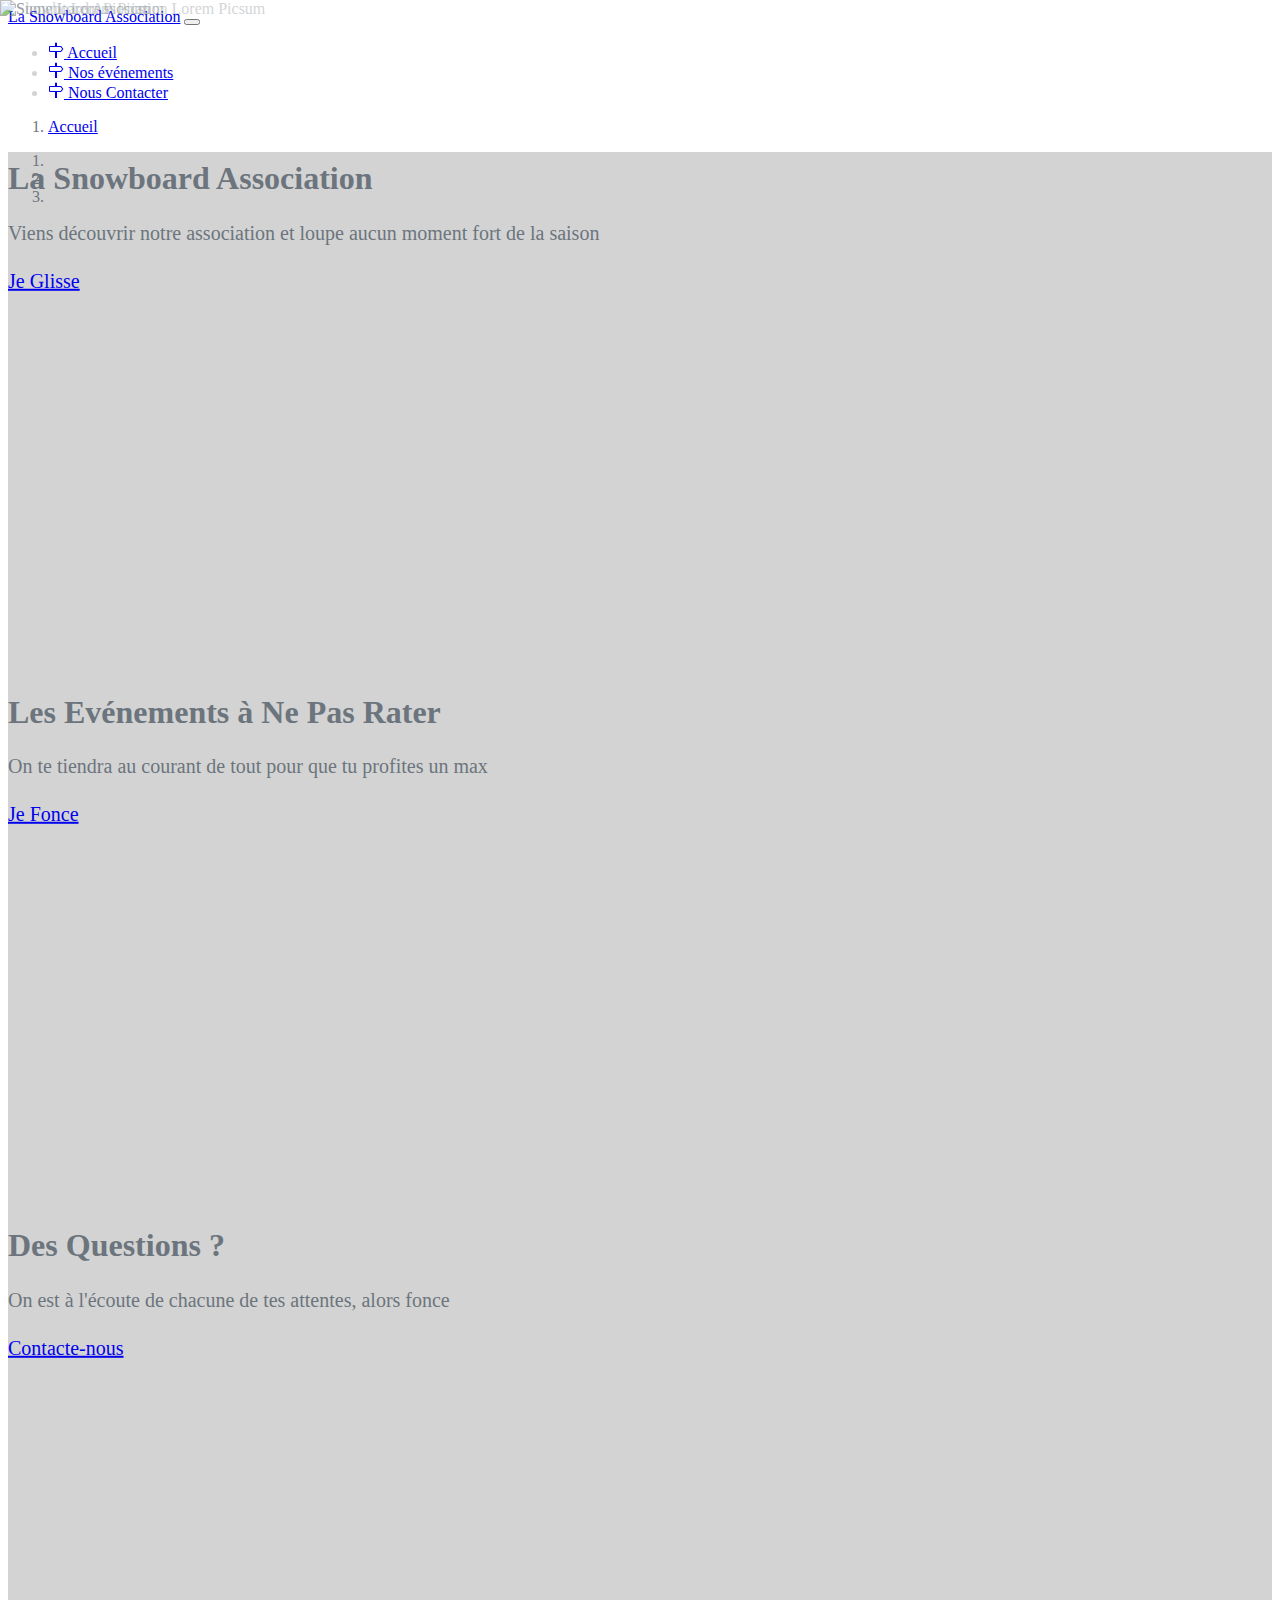
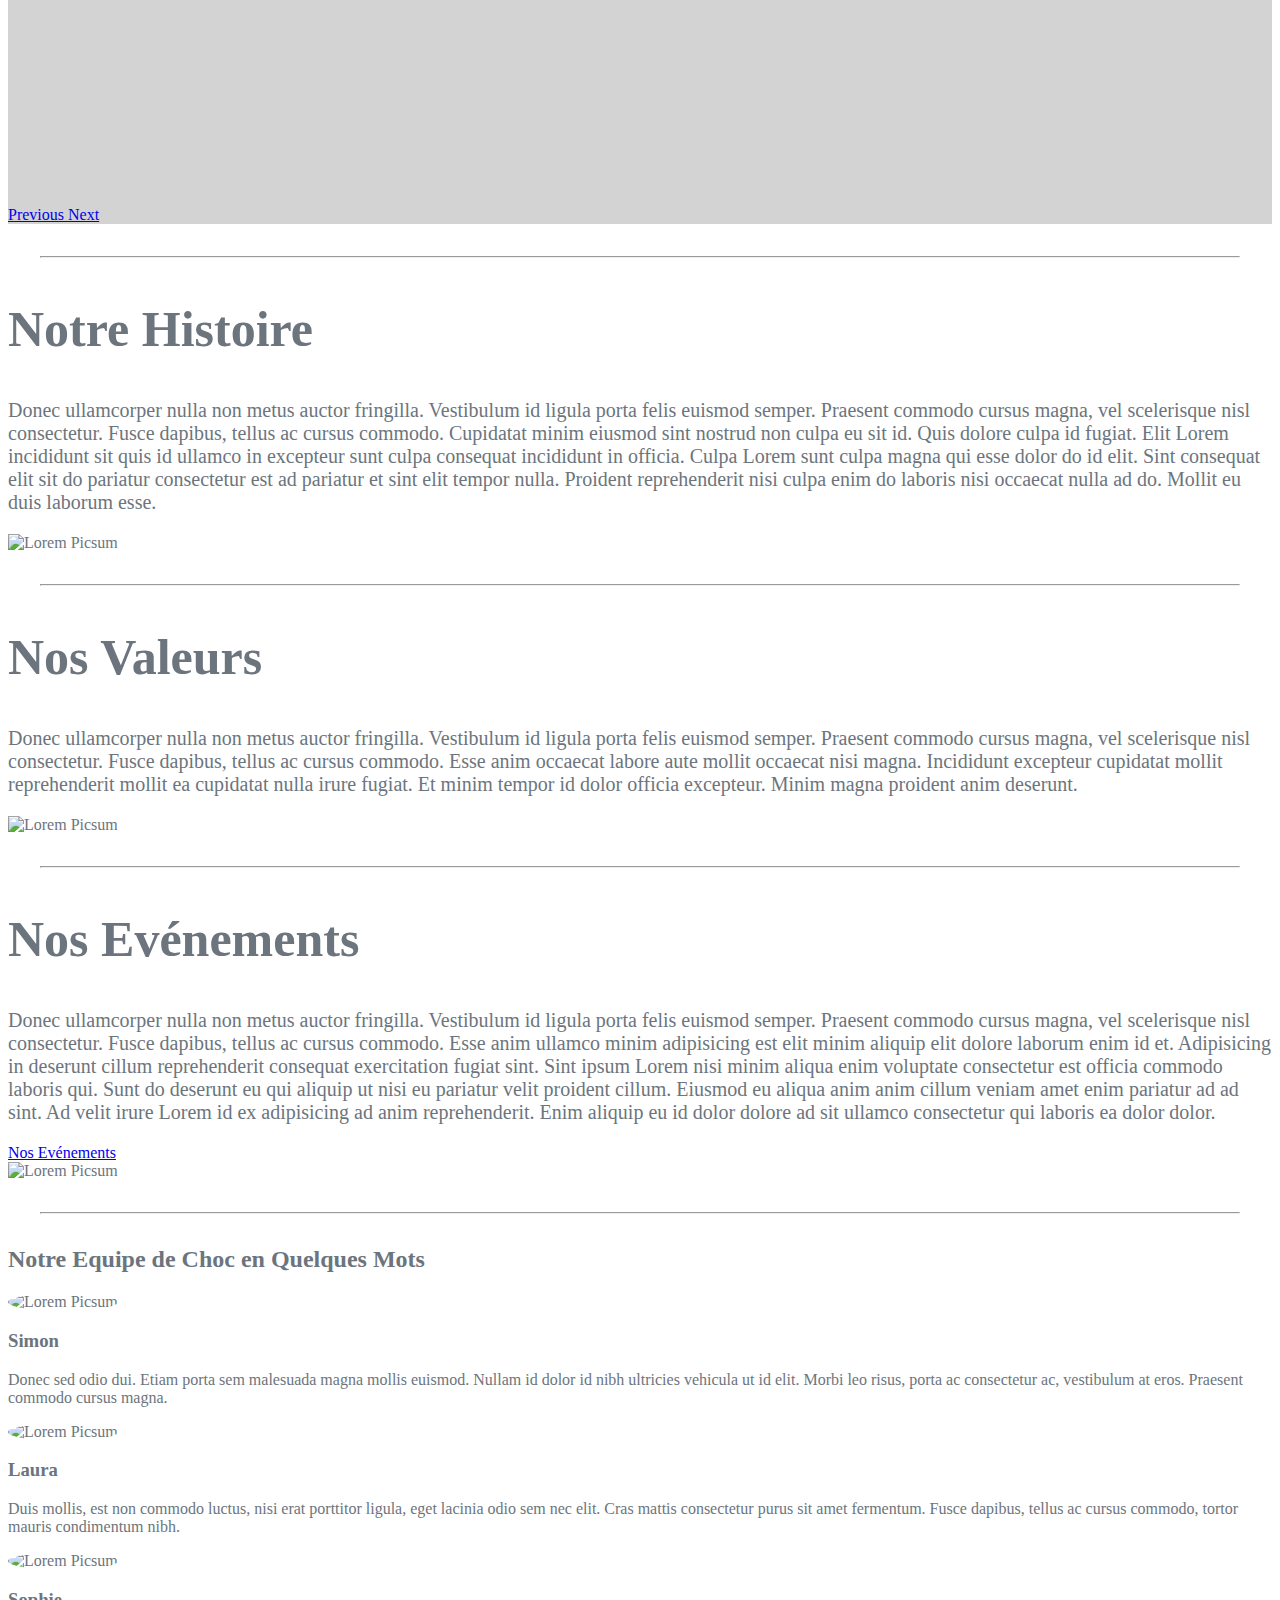
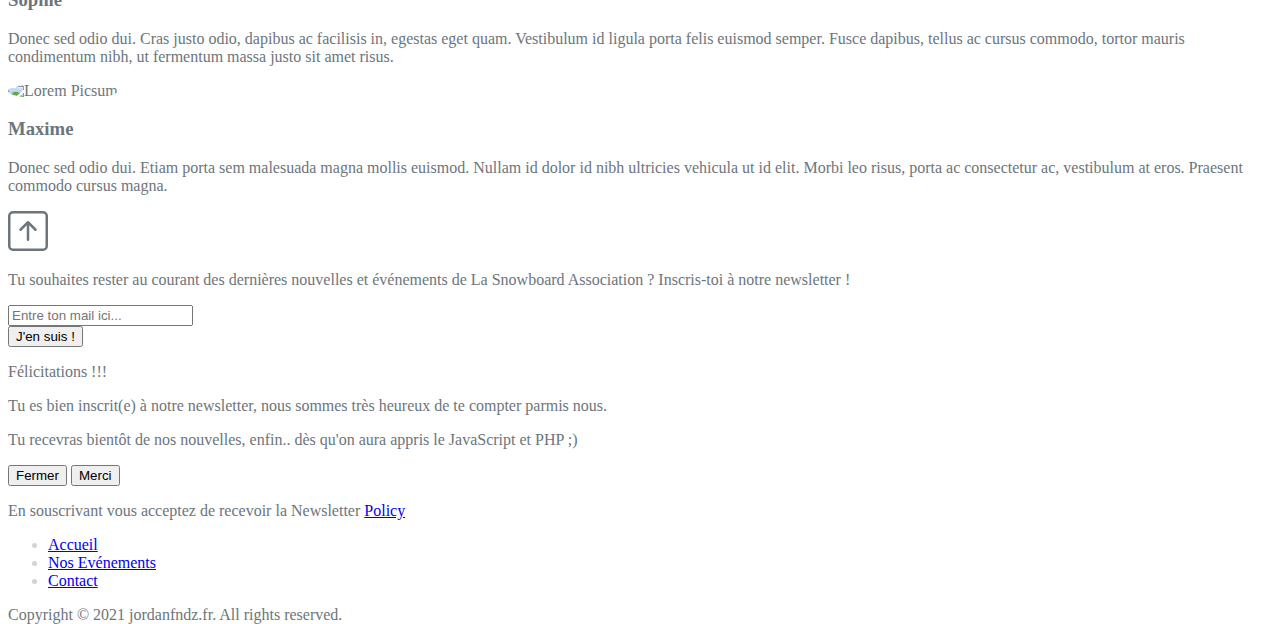
==== index.html @ 64bc8f0e "Added back to top to all html pages at the end of the <main> block" ====
<!DOCTYPE html>
<html lang="fr">

<head>
  <meta charset="utf-8">
  <meta name="viewport" content="width=device-width">
  <title>La Snowboard Association</title>
  <!--Bootstrap CSS in local-->
  <link href="bootstrap-5.0.0-beta1-dist\bootstrap-5.0.0-beta1-dist\css\bootstrap.min.css" rel="stylesheet">
  <!--My CSS Stylesheet-->
  <link href="style.css" rel="stylesheet" type="text/css" />
</head>

<body class="container-xxl">
  <header id="top">
    <!--Insertion in the header of the navbar-->
    <div class="row">
      <nav class="navbar navbar-expand-lg navbar-dark bg-secondary bg-gradient">
        <div class="container-fluid" id="navContainer">
          <!--Title of the page-->
          <a class="navbar-brand" href="index.html">La Snowboard Association</a>
          <!--Definition of the button for collapsed menu-->
          <button class="navbar-toggler" type="button" data-bs-toggle="collapse" data-bs-target="#navbarCollapse"
            aria-controls="navbarCollape" aria-expanded="false" aria-label="Toggle navigation">
            <span class="navbar-toggler-icon"></span>
          </button>
          <!--Menu elements-->
          <div class="collapse navbar-collapse" id="navbarCollapse">
            <ul class="navbar-nav">
              <li class="nav-item p-2">
                <a class="nav-link active" aria-current="page" href="index.html"><svg xmlns="http://www.w3.org/2000/svg"
                    width="16" height="16" fill="currentColor" class="bi bi-signpost" viewbox="0 0 16 16">
                    <path
                      d="M7 1.414V4H2a1 1 0 0 0-1 1v4a1 1 0 0 0 1 1h5v6h2v-6h3.532a1 1 0 0 0 .768-.36l1.933-2.32a.5.5 0 0 0 0-.64L13.3 4.36a1 1 0 0 0-.768-.36H9V1.414a1 1 0 0 0-2 0zM12.532 5l1.666 2-1.666 2H2V5h10.532z" />
                  </svg> Accueil</a>
              </li>
              <li class="nav-item p-2">
                <a class="nav-link" href="nos-evenements.html"><svg xmlns="http://www.w3.org/2000/svg" width="16"
                    height="16" fill="currentColor" class="bi bi-signpost" viewbox="0 0 16 16">
                    <path
                      d="M7 1.414V4H2a1 1 0 0 0-1 1v4a1 1 0 0 0 1 1h5v6h2v-6h3.532a1 1 0 0 0 .768-.36l1.933-2.32a.5.5 0 0 0 0-.64L13.3 4.36a1 1 0 0 0-.768-.36H9V1.414a1 1 0 0 0-2 0zM12.532 5l1.666 2-1.666 2H2V5h10.532z" />
                  </svg> Nos événements</a>
              </li>
              <li class="nav-item p-2">
                <a class="nav-link" href="nous-contacter.html"><svg xmlns="http://www.w3.org/2000/svg" width="16"
                    height="16" fill="currentColor" class="bi bi-signpost" viewbox="0 0 16 16">
                    <path
                      d="M7 1.414V4H2a1 1 0 0 0-1 1v4a1 1 0 0 0 1 1h5v6h2v-6h3.532a1 1 0 0 0 .768-.36l1.933-2.32a.5.5 0 0 0 0-.64L13.3 4.36a1 1 0 0 0-.768-.36H9V1.414a1 1 0 0 0-2 0zM12.532 5l1.666 2-1.666 2H2V5h10.532z" />
                  </svg> Nous Contacter</a>
              </li>
            </ul>
          </div>
        </div>
      </nav>
    </div>
    <!--Insertion in the header of the Breadcrummb-->
    <div class="row bg-light bg-gradient ">
      <nav
        style="--bs-breadcrumb-divider: url(&#34;data:image/svg+xml,%3Csvg xmlns='http://www.w3.org/2000/svg' width='8' height='8'%3E%3Cpath d='M2.5 0L1 1.5 3.5 4 1 6.5 2.5 8l4-4-4-4z' fill='currentColor'/%3E%3C/svg%3E&#34;);"
        aria-label="breadcrummb" class="mt-2">
        <ol class="breadcrumb">
          <li class="breadcrumb-item active" aria-current="page"><a href="index.html" class="text-dark">Accueil</a></li>
        </ol>
      </nav>
    </div>
  </header>

  <main class="row">
        <!--Insertion of the carousel-->
        <div id="myCarousel" class="carousel slide customBgColor" data-bs-ride="carousel">
          <ol class="carousel-indicators">
            <li data-bs-target="#myCarousel" data-bs-slide-to="0" class="active"></li>
            <li data-bs-target="#myCarousel" data-bs-slide-to="1"></li>
            <li data-bs-target="#myCarousel" data-bs-slide-to="2"></li>
          </ol>
          <!--Carousel Slides-->
          <div class="carousel-inner">
            <div class="carousel-item active">
              <img src="https://i.picsum.photos/id/866/4704/3136.jpg?hmac=I55vcxY9Vt3jgVTWqY8GjooRixzyYFPojxuMdtpIy9k"
                class="img-responsive" alt="Snowboard Association Lorem Picsum">
              <div class="container">
                <div class="carousel-caption">
                  <h1 class="fs-1">La Snowboard Association</h1>
                  <p class="fs-3">Viens découvrir notre association et loupe aucun moment fort de la saison</p>
                  <p><a class="btn btn-lg btn-outline-light mt-3" href="#featuretteBlock" role="button">Je Glisse</a></p>
                </div>
              </div>
            </div>
            <div class="carousel-item">
              <img src="https://i.picsum.photos/id/1000/5626/3635.jpg?hmac=qWh065Fr_M8Oa3sNsdDL8ngWXv2Jb-EE49ZIn6c0P-g"
                class="img-responsive" alt="Summit Lorem Picsum">
    
              <div class="container">
                <div class="carousel-caption">
                  <h1 class="fs-1">Les Evénements à Ne Pas Rater</h1>
                  <p class="fs-3">On te tiendra au courant de tout pour que tu profites un max</p>
                  <p><a class="btn btn-lg btn-outline-light mt-3" href="nos-evenements.html" role="button">Je Fonce</a></p>
                </div>
              </div>
            </div>
            <div class="carousel-item">
              <img src="https://i.picsum.photos/id/586/2508/1673.jpg?hmac=6OEcaXm2KhnvQ0GA4-xTvKoskgOcLcNEas8KcxzVCHI"
                class="img-responsive" alt="Slope Lorem Picsum">
    
              <div class="container">
                <div class="carousel-caption">
                  <h1 class="fs-1">Des Questions ?</h1>
                  <p class="fs-3">On est à l'écoute de chacune de tes attentes, alors fonce</p>
                  <p><a class="btn btn-lg btn-outline-light mt-3" href="nous-contacter.html" role="button">Contacte-nous</a></p>
                </div>
              </div>
            </div>
          </div>
          <!--Carousel Controls-->
          <a class="carousel-control-prev" href="#myCarousel" role="button" data-bs-slide="prev">
            <span class="carousel-control-prev-icon" aria-hidden="true"></span>
            <span class="visually-hidden">Previous</span>
          </a>
          <a class="carousel-control-next" href="#myCarousel" role="button" data-bs-slide="next">
            <span class="carousel-control-next-icon" aria-hidden="true"></span>
            <span class="visually-hidden">Next</span>
          </a>
        </div>
    
        <!--Insertion of featurettes-->
        <div class="container-fluid bg-light bg-gradient">
          <div class="text-center" id="featuretteBlock">
            <hr class="featurette-divider ">
  
            <div class="row featurette d-flex align-items-center">
              <div class="col-md-7">
                <h2 class="featurette-heading">Notre Histoire</h2>
                <p class="">Donec ullamcorper nulla non metus auctor fringilla. Vestibulum id ligula porta felis euismod semper. Praesent commodo cursus magna, vel scelerisque nisl consectetur. 
                  Fusce dapibus, tellus ac cursus commodo. Cupidatat minim eiusmod sint nostrud non culpa eu sit id. Quis dolore culpa id fugiat. Elit Lorem incididunt sit quis id ullamco in excepteur sunt culpa consequat incididunt in officia. Culpa Lorem sunt culpa magna qui esse dolor do id elit. Sint consequat elit sit do pariatur consectetur est ad pariatur et sint elit tempor nulla. Proident reprehenderit nisi culpa enim do laboris nisi occaecat nulla ad do. Mollit eu duis laborum esse.</p>
              </div>
              <div class="col-md-5">
                <img src="https://picsum.photos/id/559/500" class="featuretteImg rounded" alt="Lorem Picsum">
              </div>
            </div>
  
            <hr class="featurette-divider">
  
            <div class="row featurette d-flex align-items-center bg-white">
              <div class="col-md-7 order-md-2">
                <h2 class="featurette-heading">Nos Valeurs</h2>
                <p class="">Donec ullamcorper nulla non metus auctor fringilla. Vestibulum id ligula porta felis euismod semper. Praesent commodo cursus magna, vel scelerisque nisl consectetur. Fusce dapibus, tellus ac cursus commodo. 
                  Esse anim occaecat labore aute mollit occaecat nisi magna. Incididunt excepteur cupidatat mollit reprehenderit mollit ea cupidatat nulla irure fugiat. Et minim tempor id dolor officia excepteur. Minim magna proident anim deserunt. 
                  </p>
              </div>
              <div class="col-md-5 order-md-1">
                <img src="https://picsum.photos/id/1036/500" class="featuretteImg rounded" alt="Lorem Picsum">
              </div>
            </div>
  
            <hr class="featurette-divider">
  
            <div class="row featurette d-flex align-items-center">
              <div class="col-md-7">
                <h2 class="featurette-heading">Nos Evénements</h2>
                <p class="">Donec ullamcorper nulla non metus auctor fringilla. Vestibulum id ligula porta felis euismod semper. Praesent commodo cursus magna, vel scelerisque nisl consectetur. Fusce dapibus, tellus ac cursus commodo.
                  Esse anim ullamco minim adipisicing est elit minim aliquip elit dolore laborum enim id et. Adipisicing in deserunt cillum reprehenderit consequat exercitation fugiat sint. Sint ipsum Lorem nisi minim aliqua enim voluptate consectetur est officia commodo laboris qui. Sunt do deserunt eu qui aliquip ut nisi eu pariatur velit proident cillum. Eiusmod eu aliqua anim anim cillum veniam amet enim pariatur ad ad sint. Ad velit irure Lorem id ex adipisicing ad anim reprehenderit. Enim aliquip eu id dolor dolore ad sit ullamco consectetur qui laboris ea dolor dolor.
                </p>
                <a class="btn btn-lg btn-outline-secondary my-3" href="nos-evenements.html" role="button">Nos Evénements</a>
              </div>
              <div class="col-md-5">
                <img src="https://picsum.photos/id/684/500" class="featuretteImg rounded" alt="Lorem Picsum">
              </div>
            </div>
  
            <hr class="featurette-divider">
          </div> 
        </div>

        <div class="container-fluid marketing">

          <!-- Four columns of text below the featurettes--> 
          <div class="row teamStyleadd text-center my-3">
            <h2 class="mb-3">Notre Equipe de Choc en Quelques Mots </h2>
            <div class="col-md-3 my-3">
              <img src="https://cdn.pixabay.com/photo/2017/04/01/21/06/portrait-2194457_1280.jpg" class="teamImg img-responsive" alt="Lorem Picsum">
      
              <h3>Simon</h3>
              <p>Donec sed odio dui. Etiam porta sem malesuada magna mollis euismod. Nullam id dolor id nibh ultricies vehicula ut id elit. Morbi leo risus, porta ac consectetur ac, vestibulum at eros. Praesent commodo cursus magna.</p>
            </div>
            <div class="col-md-3 my-3">
              <img src="https://cdn.pixabay.com/photo/2016/11/29/03/35/beautiful-1867092_1280.jpg" class="teamImg img-responsive" alt="Lorem Picsum">
      
              <h3>Laura</h3>
              <p>Duis mollis, est non commodo luctus, nisi erat porttitor ligula, eget lacinia odio sem nec elit. Cras mattis consectetur purus sit amet fermentum. Fusce dapibus, tellus ac cursus commodo, tortor mauris condimentum nibh.</p>
            </div>
            <div class="col-md-3 my-3">
              <img src="https://cdn.pixabay.com/photo/2015/09/02/13/24/girl-919048_1280.jpg" class="teamImg img-responsive" alt="Lorem Picsum">
      
              <h3>Sophie</h3>
              <p>Donec sed odio dui. Cras justo odio, dapibus ac facilisis in, egestas eget quam. Vestibulum id ligula porta felis euismod semper. Fusce dapibus, tellus ac cursus commodo, tortor mauris condimentum nibh, ut fermentum massa justo sit amet risus.</p>
            </div>
            <div class="col-md-3 my-3">
              <img src="https://cdn.pixabay.com/photo/2016/11/29/05/11/adult-1867471_1280.jpg" class="teamImg img-responsive" alt="Lorem Picsum">
      
              <h3>Maxime</h3>      
                <p>Donec sed odio dui. Etiam porta sem malesuada magna mollis euismod. Nullam id dolor id nibh ultricies vehicula ut id elit. Morbi leo risus, porta ac consectetur ac, vestibulum at eros. Praesent commodo cursus magna.</p>
            </div>
          </div>
        </div>
        
        <!--Back to Top-->
        <div class="d-flex justify-content-center mb-5">
          <a href="#top" style="text-decoration: normal; color: rgb(108,117,125);">
            <svg xmlns="http://www.w3.org/2000/svg" width="40" height="40" fill="currentColor" class="bi bi-arrow-up-square" viewbox="0 0 16 16">
              <path fill-rule="evenodd" d="M15 2a1 1 0 0 0-1-1H2a1 1 0 0 0-1 1v12a1 1 0 0 0 1 1h12a1 1 0 0 0 1-1V2zM0 2a2 2 0 0 1 2-2h12a2 2 0 0 1 2 2v12a2 2 0 0 1-2 2H2a2 2 0 0 1-2-2V2zm8.5 9.5a.5.5 0 0 1-1 0V5.707L5.354 7.854a.5.5 0 1 1-.708-.708l3-3a.5.5 0 0 1 .708 0l3 3a.5.5 0 0 1-.708.708L8.5 5.707V11.5z"/>
            </svg>
          </a>
        </div>
  </main>

  <footer class="row">
    <!--First footer with Newsletter and links-->
    <div class="container-fluid bg-light bg-gradient">
      <div class="row">
        <div class="col text-center">
          <p class="pt-2">Tu souhaites rester au courant des dernières nouvelles et événements de La Snowboard
            Association ? <span class="fw-bold"> Inscris-toi à notre newsletter !</span></p>
        </div>
      </div>  
      <div class="row mb-3">
        <div class="col d-flex justify-content-center align-items-center">
          <div class="col-6 col-lg-4 d-flex justify-content-center align-items-center mx-2">
            <input type="email" class="form-control" id="exampleFormControlInput1" placeholder="Entre ton mail ici...">
          </div>
          <div class="col-auto">
            <!-- Button -->
            <button type="button" class="btn btn-outline-secondary" data-toggle="modal" data-target="#popup">J'en suis !</button>
          </div>
          <!-- Pop-up-->
          <div id="popup" class="modal">
          <div class="modal-dialog modal-dialog-centered">
            <div class="modal-content">
              <div class="modal-header bg-secondary bg-gradient d-flex justify-content-center">
                <p class="text-light fs-1 m-auto">Félicitations !!!</p>
              </div>
              <div class="modal-body bg-light">
                <p>Tu es bien inscrit(e) à notre newsletter, nous sommes très heureux de te compter parmis nous.</p>
                <p>Tu recevras bientôt de nos nouvelles, enfin.. dès qu'on aura appris le JavaScript et PHP ;)</p>
              </div>
              <div class="modal-footer bg-light">
                <button type="button" class="btn btn-secondary" data-dismiss="modal">Fermer</button>
                <button type="button" class="btn btn-outline-secondary" data-dismiss="modal">Merci</button>
              </div>
            </div>
          </div>
          </div>
        </div>
      </div>
      <p class="small text-black-50 text-center">En souscrivant vous acceptez de recevoir la Newsletter <a class="text-info ms-1" href="https://google.fr/" target="_blank">Policy</a></p>
    </div>

    <!--Second footer for copyright-->
    <div class="container-fluid bg-secondary bg-gradient">
      <div class="row align-items-center pt-2">
        <ul class="d-flex list-inline justify-content-around list-unstyled">
          <li><a href="index.html" class="text-white">Accueil</a></li>
          <li><a href="nos-evenements.html" class="text-white">Nos Evénements</a></li>
          <li><a href="nous-contacter.html" class="text-white">Contact</a></li>
        </ul>
      </div>
      <div class="row align-items-center pb-2">
        <span class="text-light text-center">Copyright © 2021 jordanfndz.fr. All rights reserved.</span>
      </div>
    </div>
  </footer>
  <!-- jQuery first, then Popper.js, then Bootstrap JS (CDN used because V5beta did not worked with Popper...)-->
  <script src="https://code.jquery.com/jquery-3.5.1.slim.min.js"
    integrity="sha384-DfXdz2htPH0lsSSs5nCTpuj/zy4C+OGpamoFVy38MVBnE+IbbVYUew+OrCXaRkfj" crossorigin="anonymous">
  </script>
  <script src="https://cdn.jsdelivr.net/npm/popper.js@1.16.1/dist/umd/popper.min.js"
    integrity="sha384-9/reFTGAW83EW2RDu2S0VKaIzap3H66lZH81PoYlFhbGU+6BZp6G7niu735Sk7lN" crossorigin="anonymous">
  </script>
  <script src="https://cdn.jsdelivr.net/npm/bootstrap@4.6.0/dist/js/bootstrap.min.js"
    integrity="sha384-+YQ4JLhjyBLPDQt//I+STsc9iw4uQqACwlvpslubQzn4u2UU2UFM80nGisd026JF" crossorigin="anonymous">
  </script>

  <!--Js Bootstrap v5.0-->
  <script src="bootstrap-5.0.0-beta1-dist\bootstrap-5.0.0-beta1-dist\js\bootstrap.bundle.min.js"></script>

</body>
</html>
---- style.css ----
/*Stylesheet css */

/* *****COMMON TO ALL PAGES CSS***** */
    body, html {
        height: 100%;
        font-family: Comic Sans MS, Comic Sans, cursive;
        color: rgb(108,117,125);
    }

    h1, h2 {
        font-weight: bold;
    }

/* *****END OF COMMON PAGES CSS***** */





/* *****INDEX.HTML PAGE CSS***** */

    /*Navbar-brand alignment with rest of the page */
    #navContainer {
    padding-left: 0;
    }

    /* Carousel size */
    .carousel {
    margin-bottom: 0rem;
    padding-left: 0;
    padding-right: 0;
    }
    /* Carousel caption centered*/
    .carousel-caption {
        top:55%;
        transform: translateY(-50%);
        bottom:initial
    }
    
    /* Carousel fitting, image sizing and color*/
    .carousel-item {
    height: 32rem;
    }
    .carousel-item > img {
    position: absolute;
    top: 0;
    left: 0;
    min-width: 100%;
    height: 32rem;
    opacity: 0.3;
    }

    .customBgColor {
        background-color: lightgrey;
    }

    /* Space out featurettes between each-others*/
    .featurette-divider {
        margin: 2rem; 
    }

    .featuretteImg {
        width: 100%;
        min-height: 100%;
      }    

    /* Image size of the Team*/
    .teamImg {
        width: 140px;
        height: 140px;
        border-radius: 50%;
        object-fit: cover;
    }

    /*Media Queries for more responsivity*/

    @media (min-width: 991.98px) {
        /* Bump up size of carousel content */
        .carousel-caption p {
          margin-bottom: 1.25rem;
          font-size: 1.25rem;
          line-height: 1.4;
        }
      
        .featurette-heading {
          font-size: 50px;
        }

        .featurette p {
          font-size: 1.25rem;
        } 

        .teamStyle p {
            font-size: 1.25rem;
        }
     }

      
/* *****END OF INDEX.HTML PAGE CSS***** */




/* *****NOUS-CONTACTER.HTML PAGE CSS***** */

    /*Responsive Google Map CSS*/
    .map-responsive {
    overflow:hidden;
    padding-bottom:56.25%;
    min-height: 100%;
    position:relative;
    height:auto;
    }
        
    .map-responsive iframe {
    left:0;
    top:auto;
    height:100%;
    width:100%;
    position:absolute;
    }
/* *****END OF NOUS-CONTACTER.HTML PAGE CSS***** */ 

/* *****NOS-EVENEMENT.HTML PAGE CSS***** */ 
    .lastEventImg {
        opacity: 0.6;
    }
    /*Collapse Main Event style*/
    #collapseTexte {
        position: relative;
        z-index: 1;
    }

    .card-body  {
        font-size: 0.8rem;
    }

    .card-body p, ul {
        color: lightgrey;
        
    }
    .card-body ul {
        list-style:none;
        margin-left:0;
        padding-left:0;
    }

    /*Thumbnails CSS*/

    .card img{
        padding: 0;

    }

    

    @media (max-width:991.98px) {

        .thumbSize p {
            height: 150px;
            overflow-y: scroll;
        }

        /*** Custom Scrollbar ***/
        ::-webkit-scrollbar {
            width: 5px;
        }
    
        /* Track */
        ::-webkit-scrollbar-track {
            box-shadow: inset 0 0 5px grey; 
            border-radius: 10px;
        }
        
        /* Handle */
        ::-webkit-scrollbar-thumb {
            background: rgb(108,117,125); 
            border-radius: 10px;
        }
        
        /* Handle on hover */
        ::-webkit-scrollbar-thumb:hover {
            background:rgb(108,117,125); 
        }
    }


    
/* *****END OF NOS-EVENEMENT.HTML PAGE CSS***** */
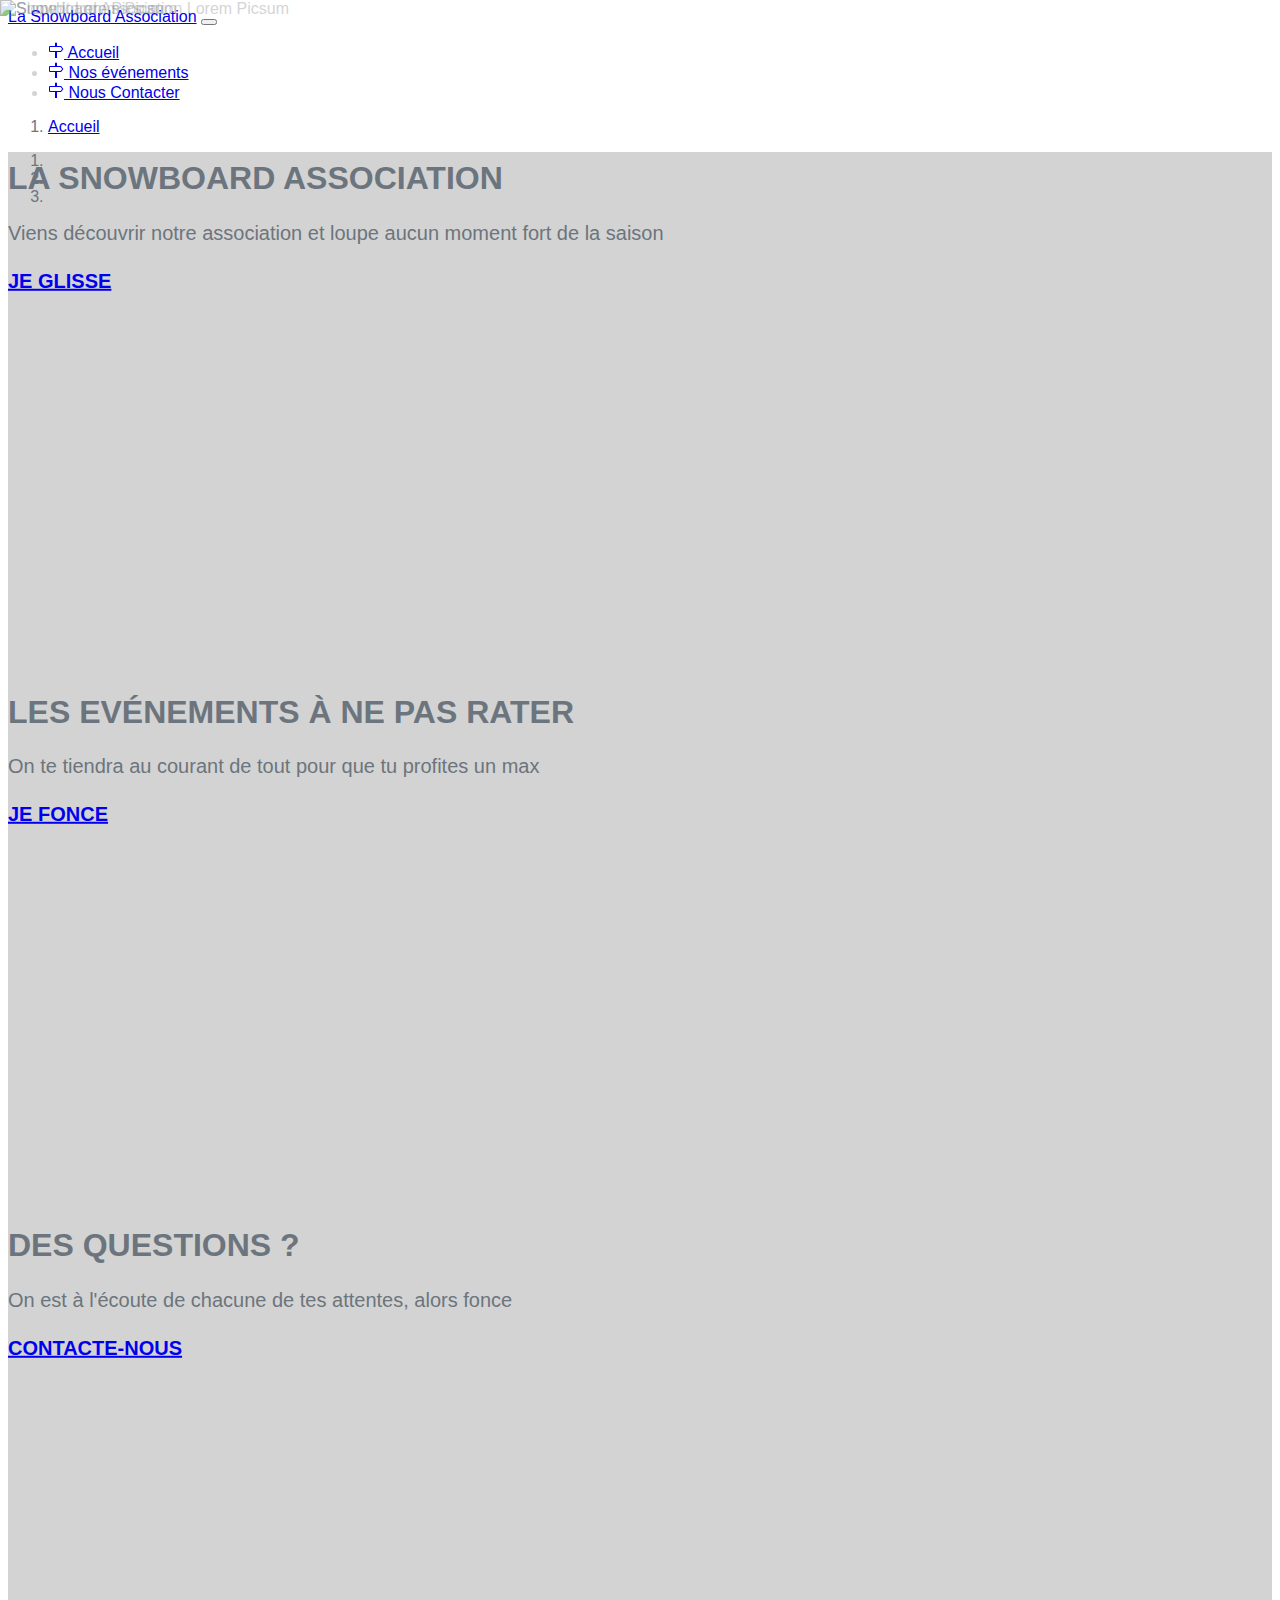
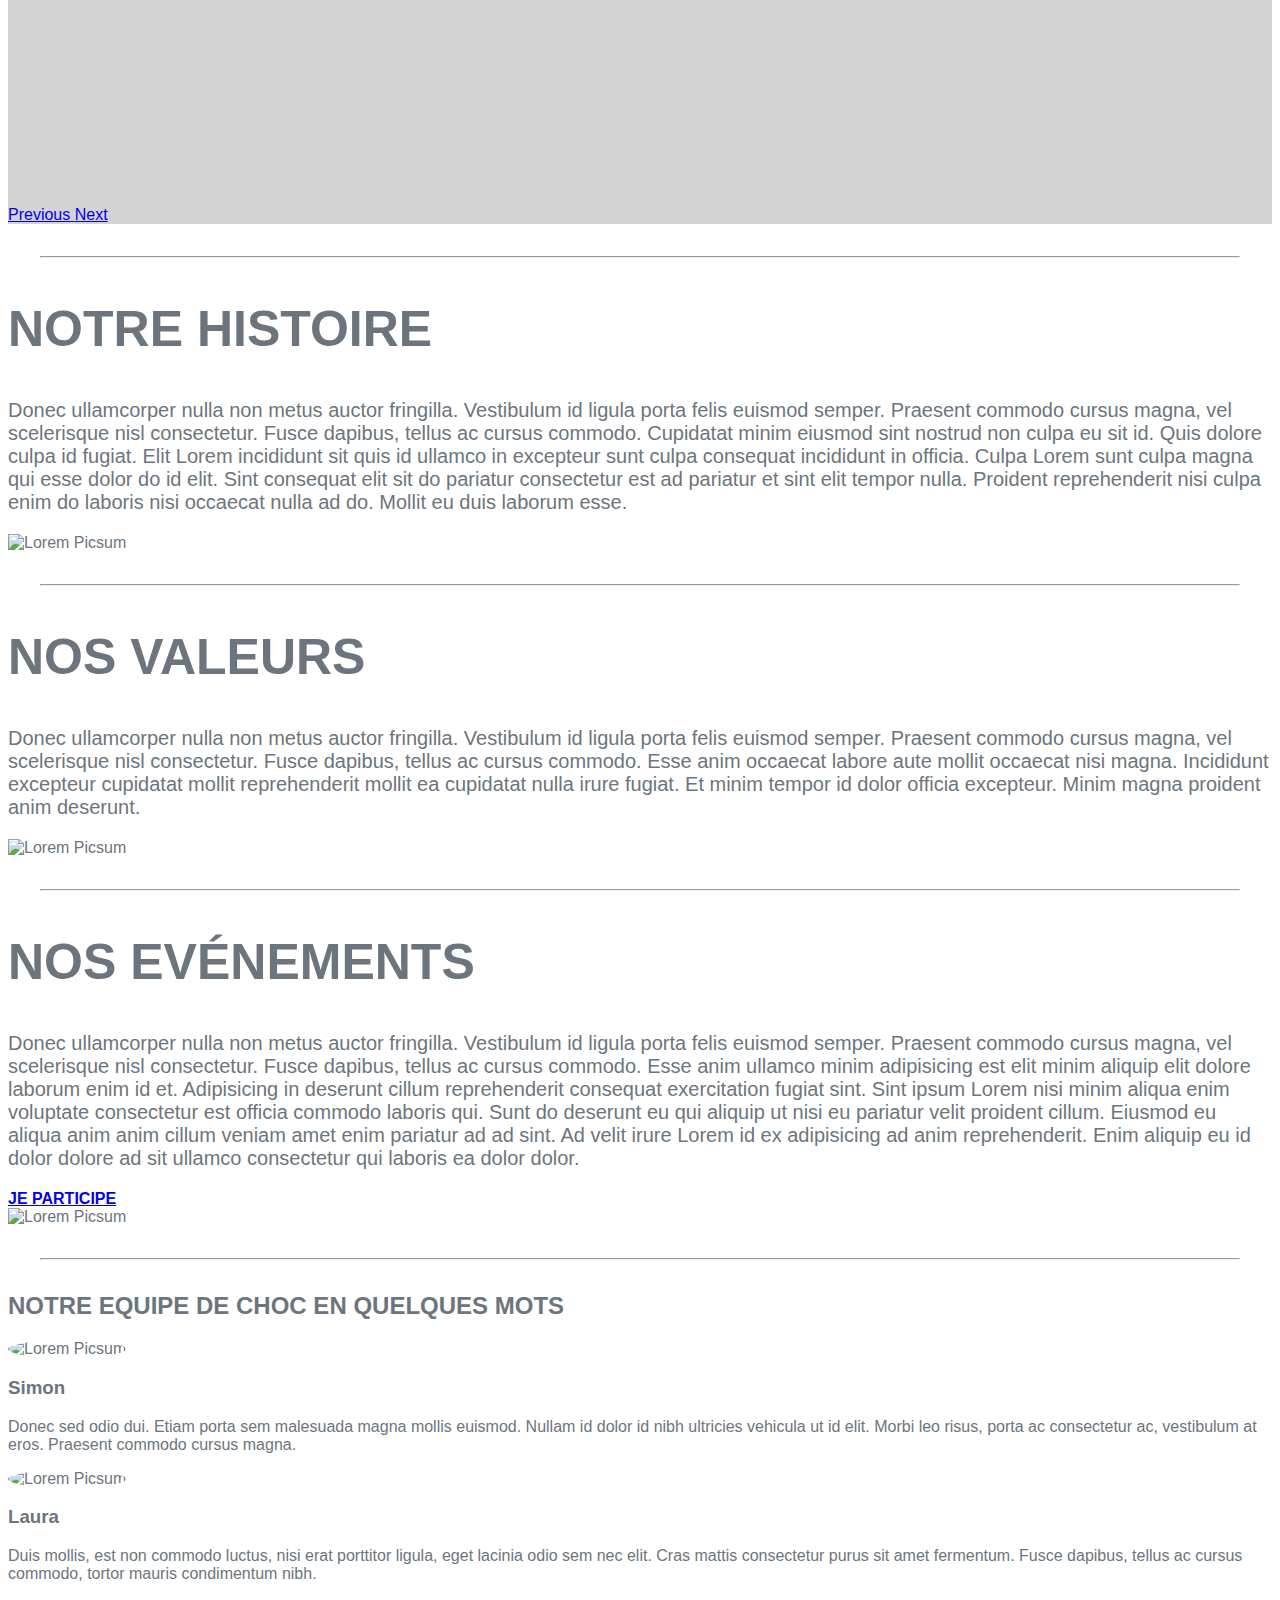
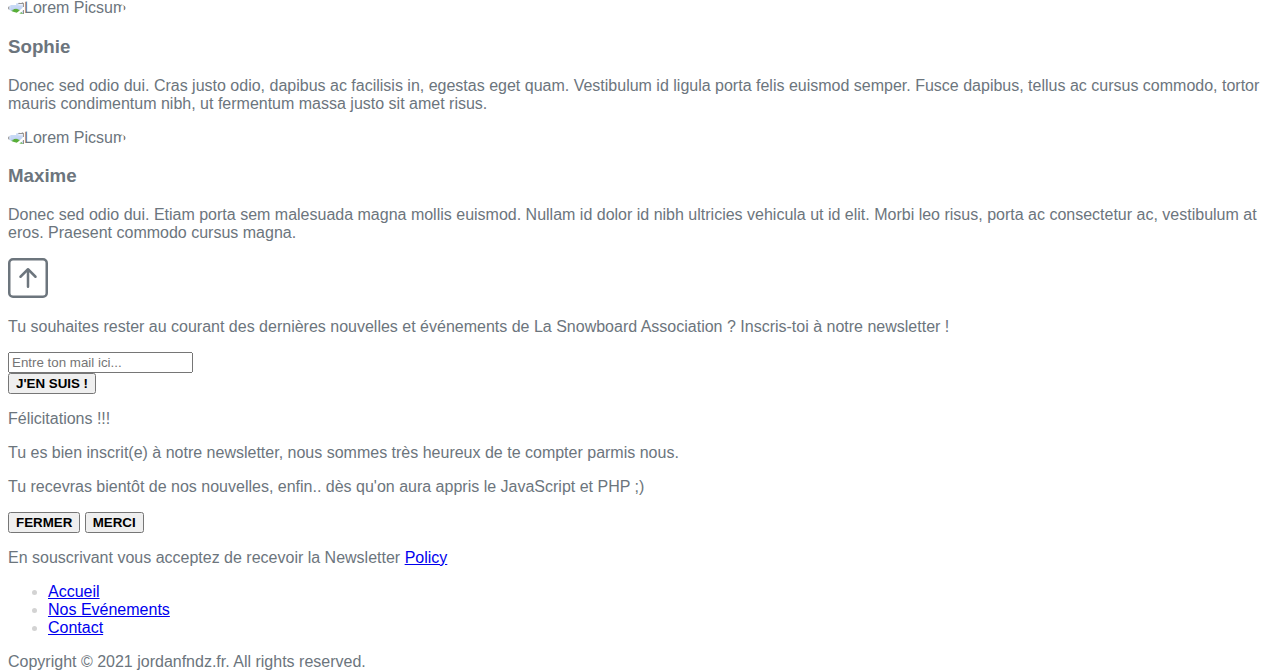
==== commit 06265eab: "Modified font-style and media query for thumbnails for better aspect on mobile" ====
--- a/index.html
+++ b/index.html
@@ -141,7 +141,7 @@
             <hr class="featurette-divider">
   
             <div class="row featurette d-flex align-items-center bg-white">
-              <div class="col-md-7 order-md-2">
+              <div class="col-md-7 order-md-2 mt-3">
                 <h2 class="featurette-heading">Nos Valeurs</h2>
                 <p class="">Donec ullamcorper nulla non metus auctor fringilla. Vestibulum id ligula porta felis euismod semper. Praesent commodo cursus magna, vel scelerisque nisl consectetur. Fusce dapibus, tellus ac cursus commodo. 
                   Esse anim occaecat labore aute mollit occaecat nisi magna. Incididunt excepteur cupidatat mollit reprehenderit mollit ea cupidatat nulla irure fugiat. Et minim tempor id dolor officia excepteur. Minim magna proident anim deserunt. 
@@ -160,7 +160,7 @@
                 <p class="">Donec ullamcorper nulla non metus auctor fringilla. Vestibulum id ligula porta felis euismod semper. Praesent commodo cursus magna, vel scelerisque nisl consectetur. Fusce dapibus, tellus ac cursus commodo.
                   Esse anim ullamco minim adipisicing est elit minim aliquip elit dolore laborum enim id et. Adipisicing in deserunt cillum reprehenderit consequat exercitation fugiat sint. Sint ipsum Lorem nisi minim aliqua enim voluptate consectetur est officia commodo laboris qui. Sunt do deserunt eu qui aliquip ut nisi eu pariatur velit proident cillum. Eiusmod eu aliqua anim anim cillum veniam amet enim pariatur ad ad sint. Ad velit irure Lorem id ex adipisicing ad anim reprehenderit. Enim aliquip eu id dolor dolore ad sit ullamco consectetur qui laboris ea dolor dolor.
                 </p>
-                <a class="btn btn-lg btn-outline-secondary my-3" href="nos-evenements.html" role="button">Nos Evénements</a>
+                <a class="btn btn-lg btn-outline-secondary my-3" href="nos-evenements.html" role="button">Je Participe</a>
               </div>
               <div class="col-md-5">
                 <img src="https://picsum.photos/id/684/500" class="featuretteImg rounded" alt="Lorem Picsum">
@@ -174,27 +174,27 @@
         <div class="container-fluid marketing">
 
           <!-- Four columns of text below the featurettes--> 
-          <div class="row teamStyleadd text-center my-3">
+          <div class="row justify-content-center teamStyleadd text-center my-3">
             <h2 class="mb-3">Notre Equipe de Choc en Quelques Mots </h2>
-            <div class="col-md-3 my-3">
+            <div class="col-10 col-md-3 my-3">
               <img src="https://cdn.pixabay.com/photo/2017/04/01/21/06/portrait-2194457_1280.jpg" class="teamImg img-responsive" alt="Lorem Picsum">
       
               <h3>Simon</h3>
               <p>Donec sed odio dui. Etiam porta sem malesuada magna mollis euismod. Nullam id dolor id nibh ultricies vehicula ut id elit. Morbi leo risus, porta ac consectetur ac, vestibulum at eros. Praesent commodo cursus magna.</p>
             </div>
-            <div class="col-md-3 my-3">
+            <div class="col-10 col-md-3 my-3">
               <img src="https://cdn.pixabay.com/photo/2016/11/29/03/35/beautiful-1867092_1280.jpg" class="teamImg img-responsive" alt="Lorem Picsum">
       
               <h3>Laura</h3>
               <p>Duis mollis, est non commodo luctus, nisi erat porttitor ligula, eget lacinia odio sem nec elit. Cras mattis consectetur purus sit amet fermentum. Fusce dapibus, tellus ac cursus commodo, tortor mauris condimentum nibh.</p>
             </div>
-            <div class="col-md-3 my-3">
+            <div class="col-10 col-md-3 my-3">
               <img src="https://cdn.pixabay.com/photo/2015/09/02/13/24/girl-919048_1280.jpg" class="teamImg img-responsive" alt="Lorem Picsum">
       
               <h3>Sophie</h3>
               <p>Donec sed odio dui. Cras justo odio, dapibus ac facilisis in, egestas eget quam. Vestibulum id ligula porta felis euismod semper. Fusce dapibus, tellus ac cursus commodo, tortor mauris condimentum nibh, ut fermentum massa justo sit amet risus.</p>
             </div>
-            <div class="col-md-3 my-3">
+            <div class="col-10 col-md-3 my-3">
               <img src="https://cdn.pixabay.com/photo/2016/11/29/05/11/adult-1867471_1280.jpg" class="teamImg img-responsive" alt="Lorem Picsum">
       
               <h3>Maxime</h3>      
--- a/style.css
+++ b/style.css
@@ -3,12 +3,19 @@
 /* *****COMMON TO ALL PAGES CSS***** */
     body, html {
         height: 100%;
-        font-family: Comic Sans MS, Comic Sans, cursive;
+        font-family: 'Open Sans', sans-serif;
         color: rgb(108,117,125);
     }
 
-    h1, h2 {
+    h1, h2, .btn {
         font-weight: bold;
+        text-transform: uppercase;
+    }
+
+    @media (max-width: 767.98px) { 
+        main {
+        font-size: 1.25rem;
+        }
     }
 
 /* *****END OF COMMON PAGES CSS***** */
@@ -149,16 +156,20 @@
 
     .card img{
         padding: 0;
-
-    }
-
-    
+    }
 
     @media (max-width:991.98px) {
 
+        .thumbSize h3{
+            font-size: 1.25rem;
+            text-transform: uppercase;
+        }
+
         .thumbSize p {
-            height: 150px;
+            height: 200px;
             overflow-y: scroll;
+            font-size: 1.15rem;
+            font-style: italic;
         }
 
         /*** Custom Scrollbar ***/
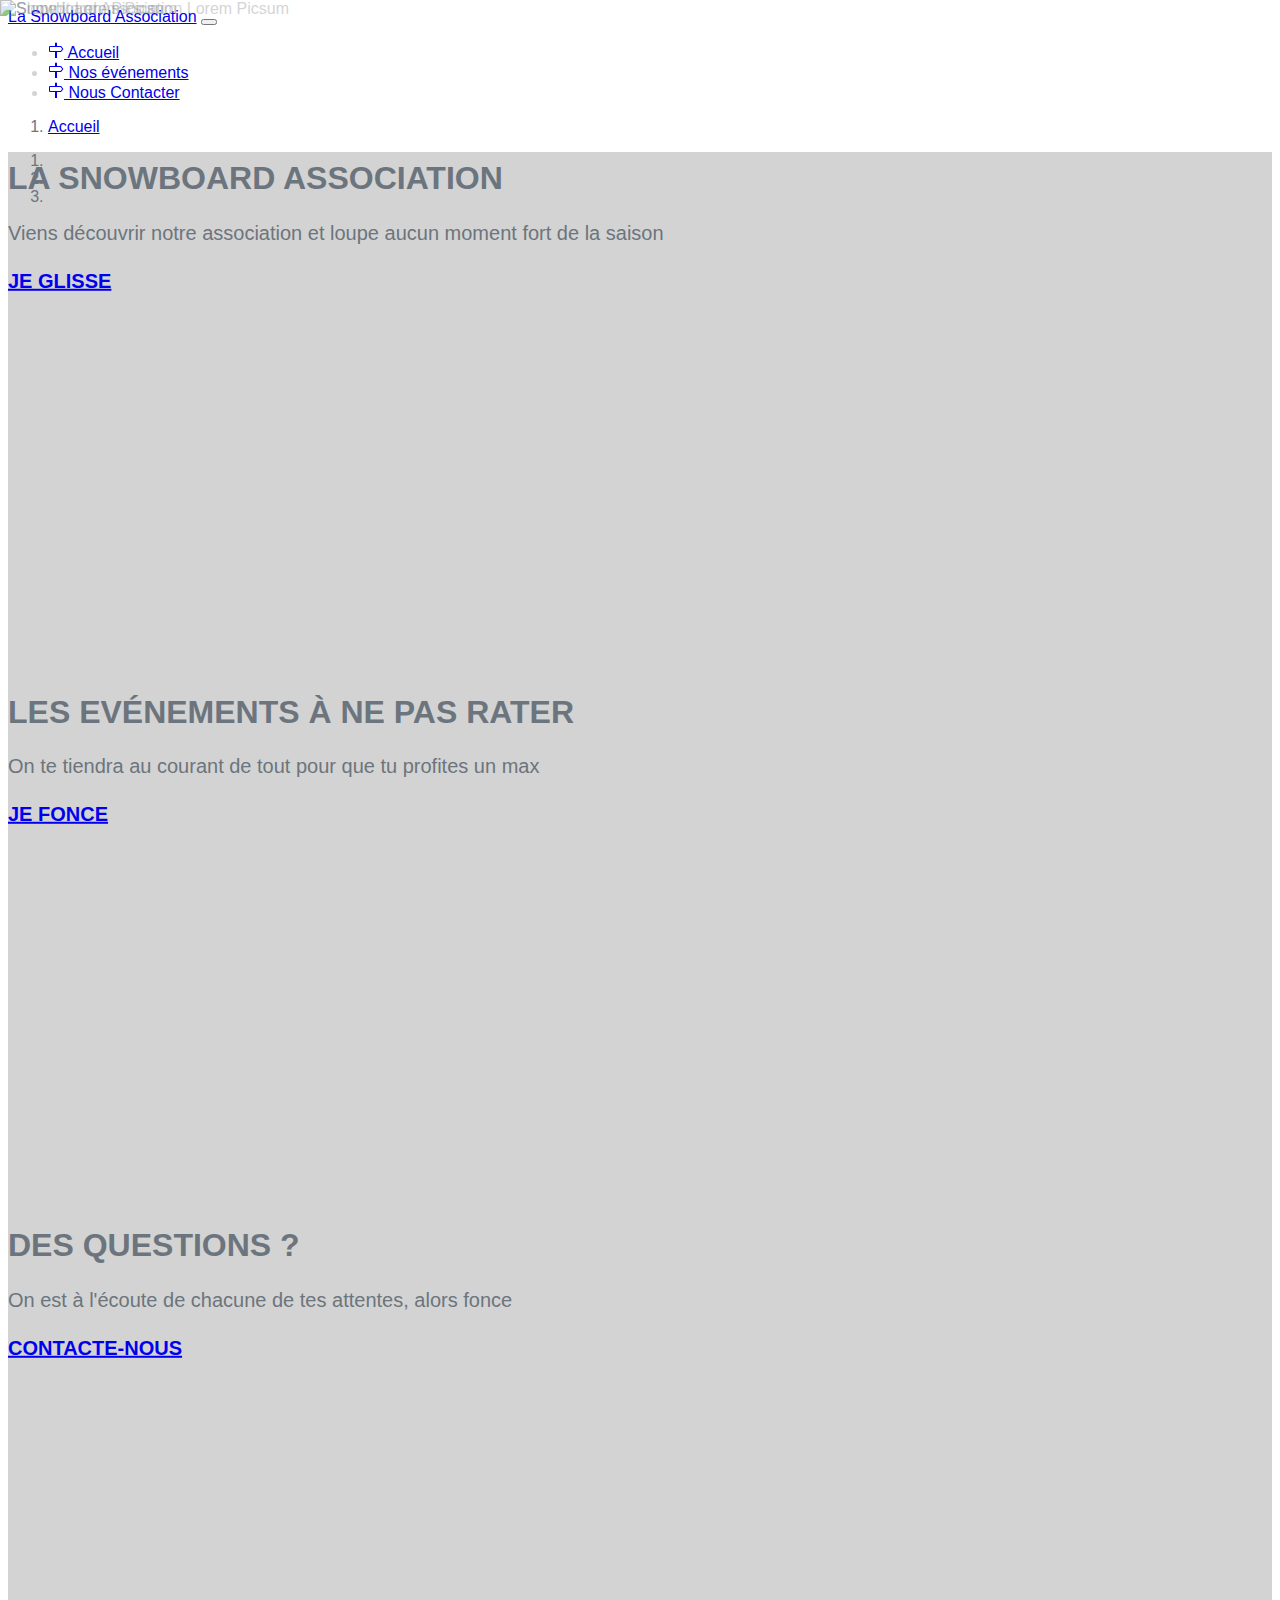
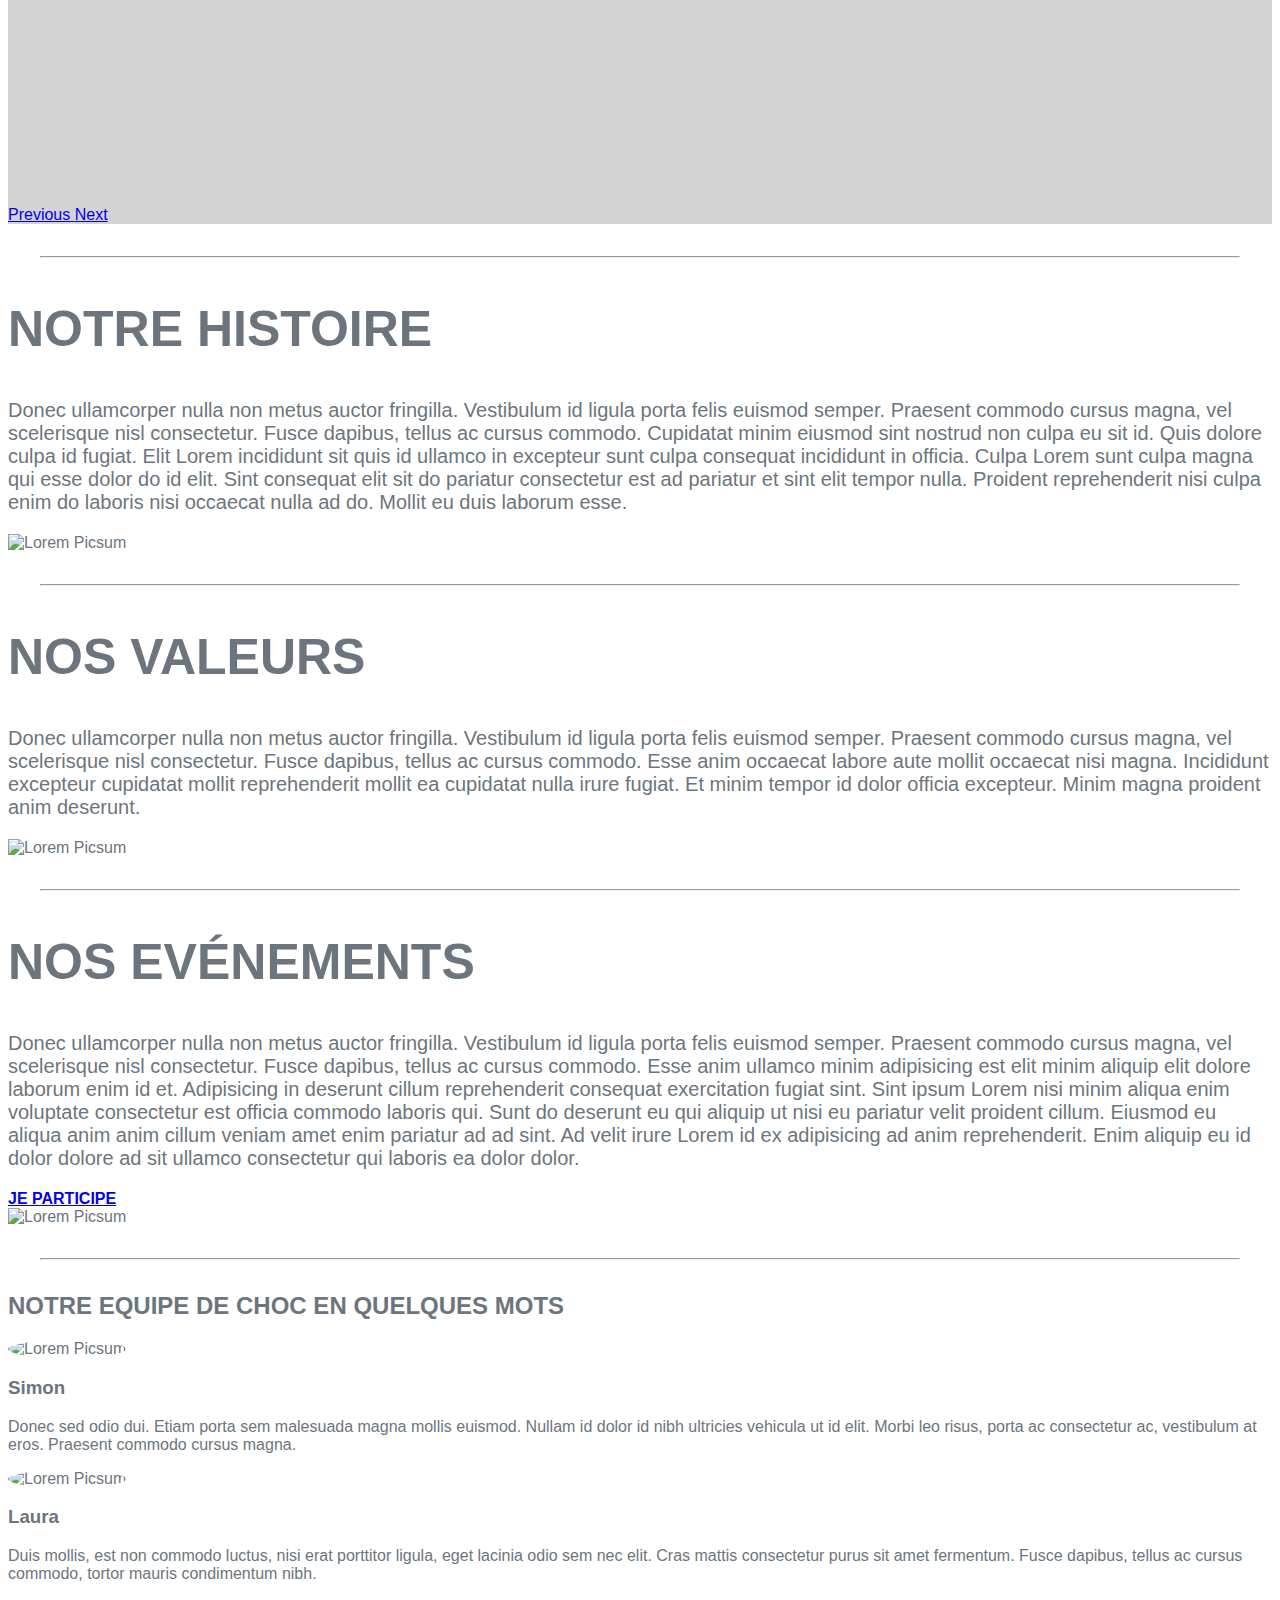
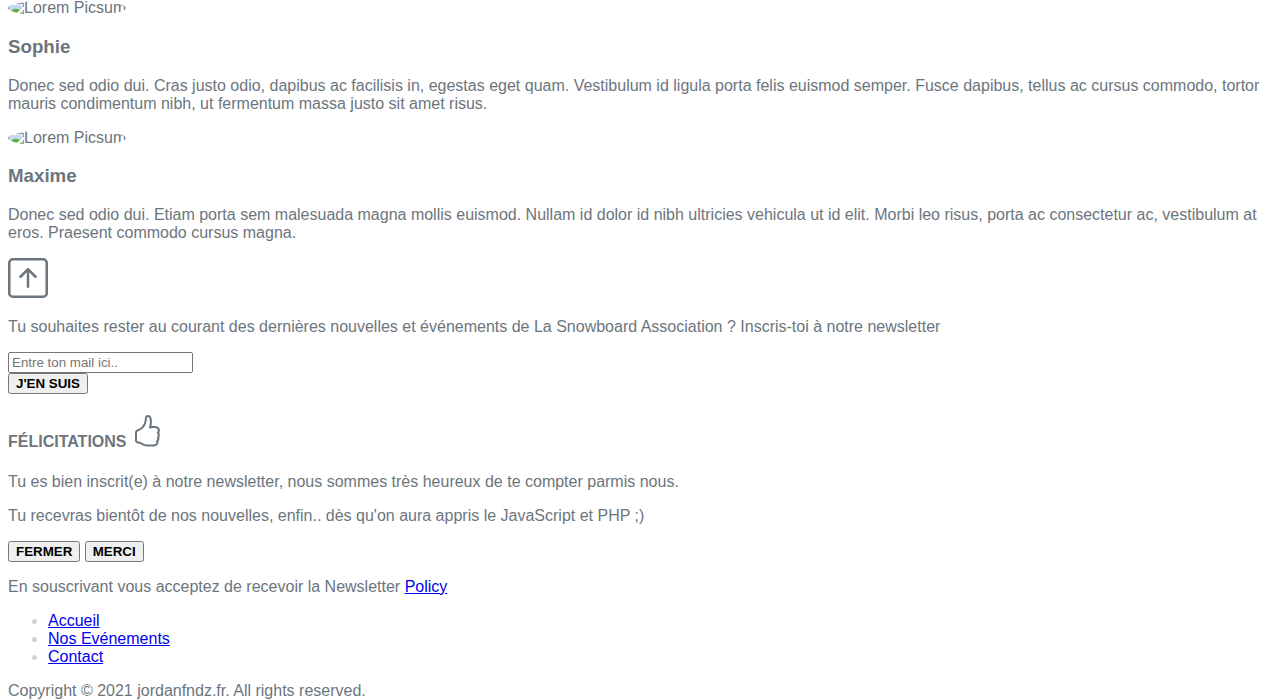
==== commit eef52690: "Added couple of new CSS elements for better rendering on mobile. Modified newsletter as form and sti" ====
--- a/index.html
+++ b/index.html
@@ -5,6 +5,7 @@
   <meta charset="utf-8">
   <meta name="viewport" content="width=device-width">
   <title>La Snowboard Association</title>
+  <meta name="description" content="Venez découvrir notre association de snowboard, ne manquez aucun événement de la saison et suivez les dernières actualité en matière de glisse" />
   <!--Bootstrap CSS in local-->
   <link href="bootstrap-5.0.0-beta1-dist\bootstrap-5.0.0-beta1-dist\css\bootstrap.min.css" rel="stylesheet">
   <!--My CSS Stylesheet-->
@@ -219,24 +220,32 @@
       <div class="row">
         <div class="col text-center">
           <p class="pt-2">Tu souhaites rester au courant des dernières nouvelles et événements de La Snowboard
-            Association ? <span class="fw-bold"> Inscris-toi à notre newsletter !</span></p>
+            Association ? <span class="fw-bold"> Inscris-toi à notre newsletter</span></p>
         </div>
       </div>  
       <div class="row mb-3">
         <div class="col d-flex justify-content-center align-items-center">
-          <div class="col-6 col-lg-4 d-flex justify-content-center align-items-center mx-2">
-            <input type="email" class="form-control" id="exampleFormControlInput1" placeholder="Entre ton mail ici...">
-          </div>
-          <div class="col-auto">
-            <!-- Button -->
-            <button type="button" class="btn btn-outline-secondary" data-toggle="modal" data-target="#popup">J'en suis !</button>
+          <div class="row mx-3">
+            <form class="flex-row d-flex justify-content-around align-items-center">
+              <div class="col-10 col-lg-12">
+                <input type="email" class="form-control" placeholder="Entre ton mail ici.." required>
+              </div>
+              <div class="col-auto ms-3">
+                <!--Using a Popup to simulate the return, submit will work even if email is empty as a result-->
+                <button class="btn btn-outline-secondary" type="" data-toggle="modal" data-target="#popup">J'en suis</button>
+              </div>
+            </form>
           </div>
           <!-- Pop-up-->
           <div id="popup" class="modal">
           <div class="modal-dialog modal-dialog-centered">
             <div class="modal-content">
               <div class="modal-header bg-secondary bg-gradient d-flex justify-content-center">
-                <p class="text-light fs-1 m-auto">Félicitations !!!</p>
+                <h4 class="text-light fs-1 m-auto">Félicitations 
+                  <svg xmlns="http://www.w3.org/2000/svg" width="32" height="32" fill="currentColor" class="bi bi-hand-thumbs-up" viewbox="0 0 16 16">
+                    <path d="M8.864.046C7.908-.193 7.02.53 6.956 1.466c-.072 1.051-.23 2.016-.428 2.59-.125.36-.479 1.013-1.04 1.639-.557.623-1.282 1.178-2.131 1.41C2.685 7.288 2 7.87 2 8.72v4.001c0 .845.682 1.464 1.448 1.545 1.07.114 1.564.415 2.068.723l.048.03c.272.165.578.348.97.484.397.136.861.217 1.466.217h3.5c.937 0 1.599-.477 1.934-1.064a1.86 1.86 0 0 0 .254-.912c0-.152-.023-.312-.077-.464.201-.263.38-.578.488-.901.11-.33.172-.762.004-1.149.069-.13.12-.269.159-.403.077-.27.113-.568.113-.857 0-.288-.036-.585-.113-.856a2.144 2.144 0 0 0-.138-.362 1.9 1.9 0 0 0 .234-1.734c-.206-.592-.682-1.1-1.2-1.272-.847-.282-1.803-.276-2.516-.211a9.84 9.84 0 0 0-.443.05 9.365 9.365 0 0 0-.062-4.509A1.38 1.38 0 0 0 9.125.111L8.864.046zM11.5 14.721H8c-.51 0-.863-.069-1.14-.164-.281-.097-.506-.228-.776-.393l-.04-.024c-.555-.339-1.198-.731-2.49-.868-.333-.036-.554-.29-.554-.55V8.72c0-.254.226-.543.62-.65 1.095-.3 1.977-.996 2.614-1.708.635-.71 1.064-1.475 1.238-1.978.243-.7.407-1.768.482-2.85.025-.362.36-.594.667-.518l.262.066c.16.04.258.143.288.255a8.34 8.34 0 0 1-.145 4.725.5.5 0 0 0 .595.644l.003-.001.014-.003.058-.014a8.908 8.908 0 0 1 1.036-.157c.663-.06 1.457-.054 2.11.164.175.058.45.3.57.65.107.308.087.67-.266 1.022l-.353.353.353.354c.043.043.105.141.154.315.048.167.075.37.075.581 0 .212-.027.414-.075.582-.05.174-.111.272-.154.315l-.353.353.353.354c.047.047.109.177.005.488a2.224 2.224 0 0 1-.505.805l-.353.353.353.354c.006.005.041.05.041.17a.866.866 0 0 1-.121.416c-.165.288-.503.56-1.066.56z"/>
+                  </svg>
+                </h4>
               </div>
               <div class="modal-body bg-light">
                 <p>Tu es bien inscrit(e) à notre newsletter, nous sommes très heureux de te compter parmis nous.</p>
--- a/style.css
+++ b/style.css
@@ -7,7 +7,7 @@
         color: rgb(108,117,125);
     }
 
-    h1, h2, .btn {
+    h1, h2, h4, .btn {
         font-weight: bold;
         text-transform: uppercase;
     }
@@ -19,9 +19,6 @@
     }
 
 /* *****END OF COMMON PAGES CSS***** */
-
-
-
 
 
 /* *****INDEX.HTML PAGE CSS***** */
@@ -104,8 +101,6 @@
 
       
 /* *****END OF INDEX.HTML PAGE CSS***** */
-
-
 
 
 /* *****NOUS-CONTACTER.HTML PAGE CSS***** */
@@ -194,7 +189,5 @@
             background:rgb(108,117,125); 
         }
     }
-
-
     
-/* *****END OF NOS-EVENEMENT.HTML PAGE CSS***** */ +/* *****END OF NOS-EVENEMENT.HTML PAGE CSS***** */ 
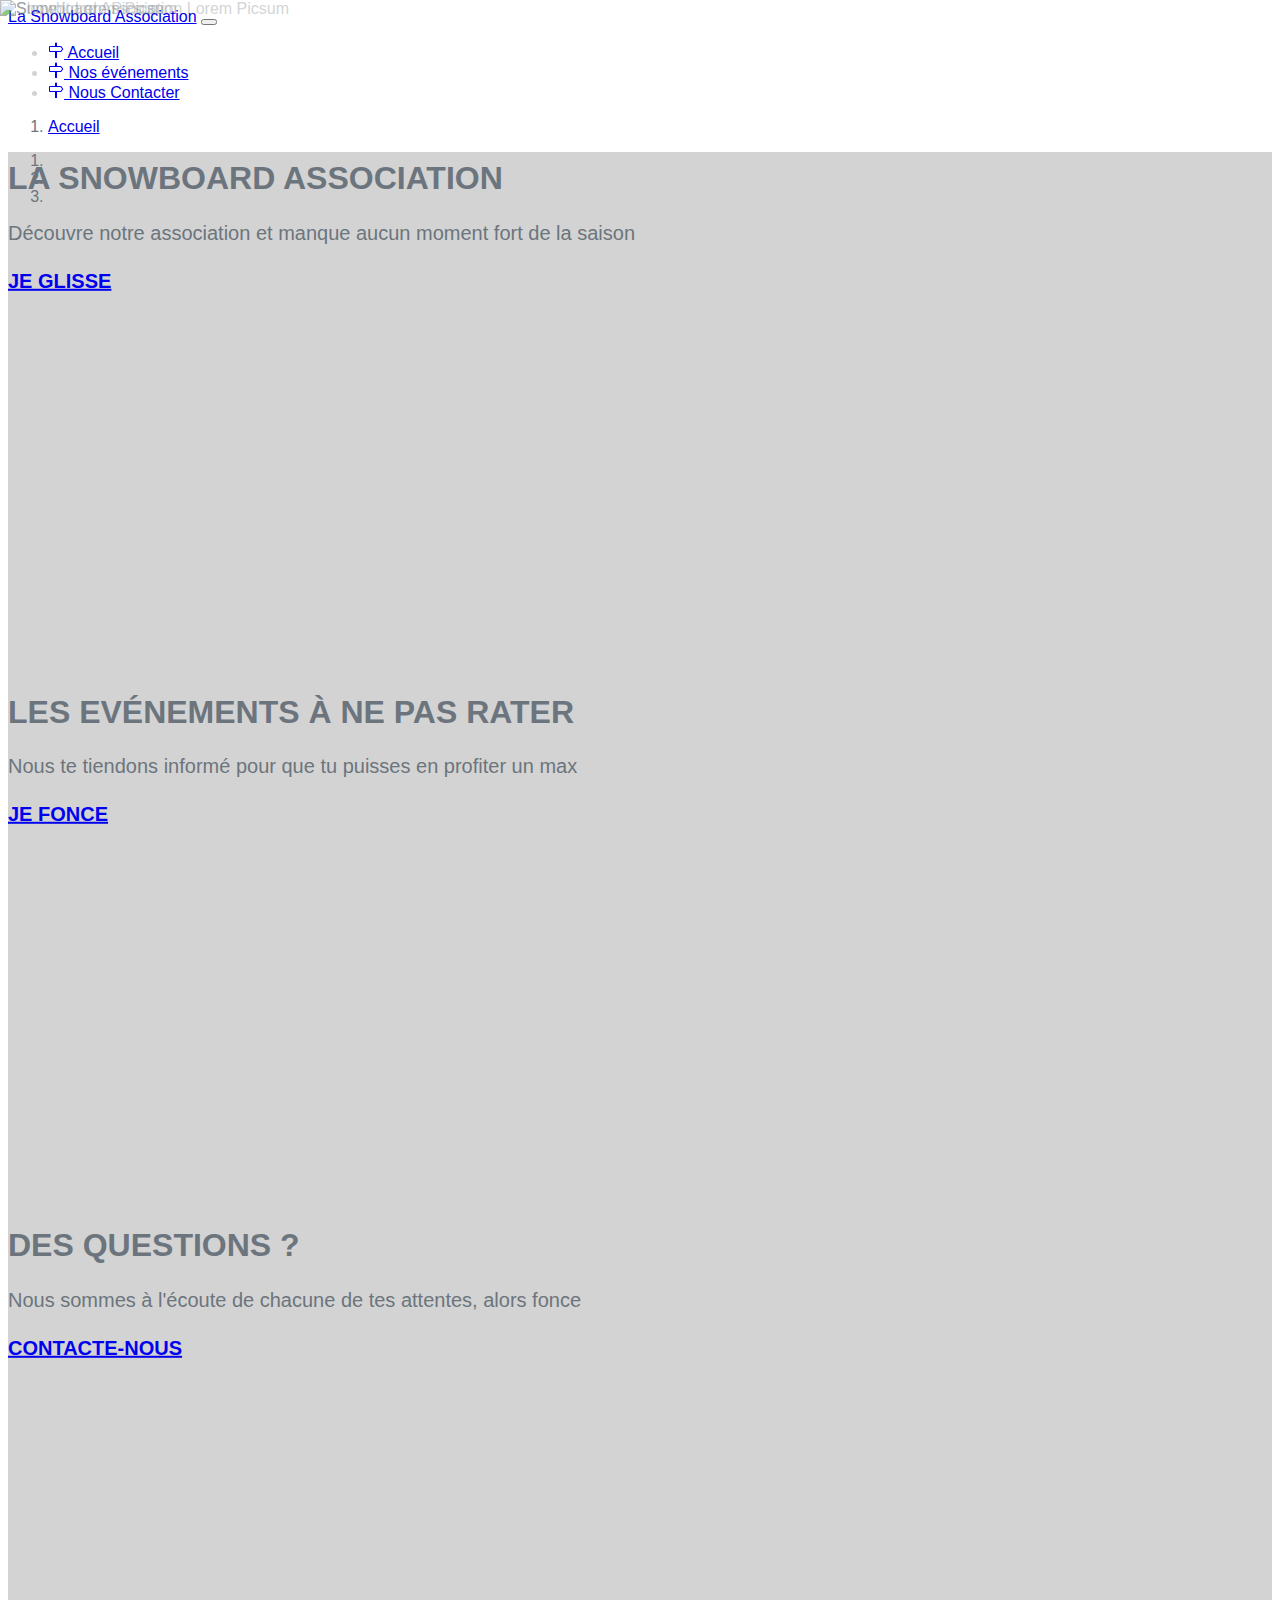
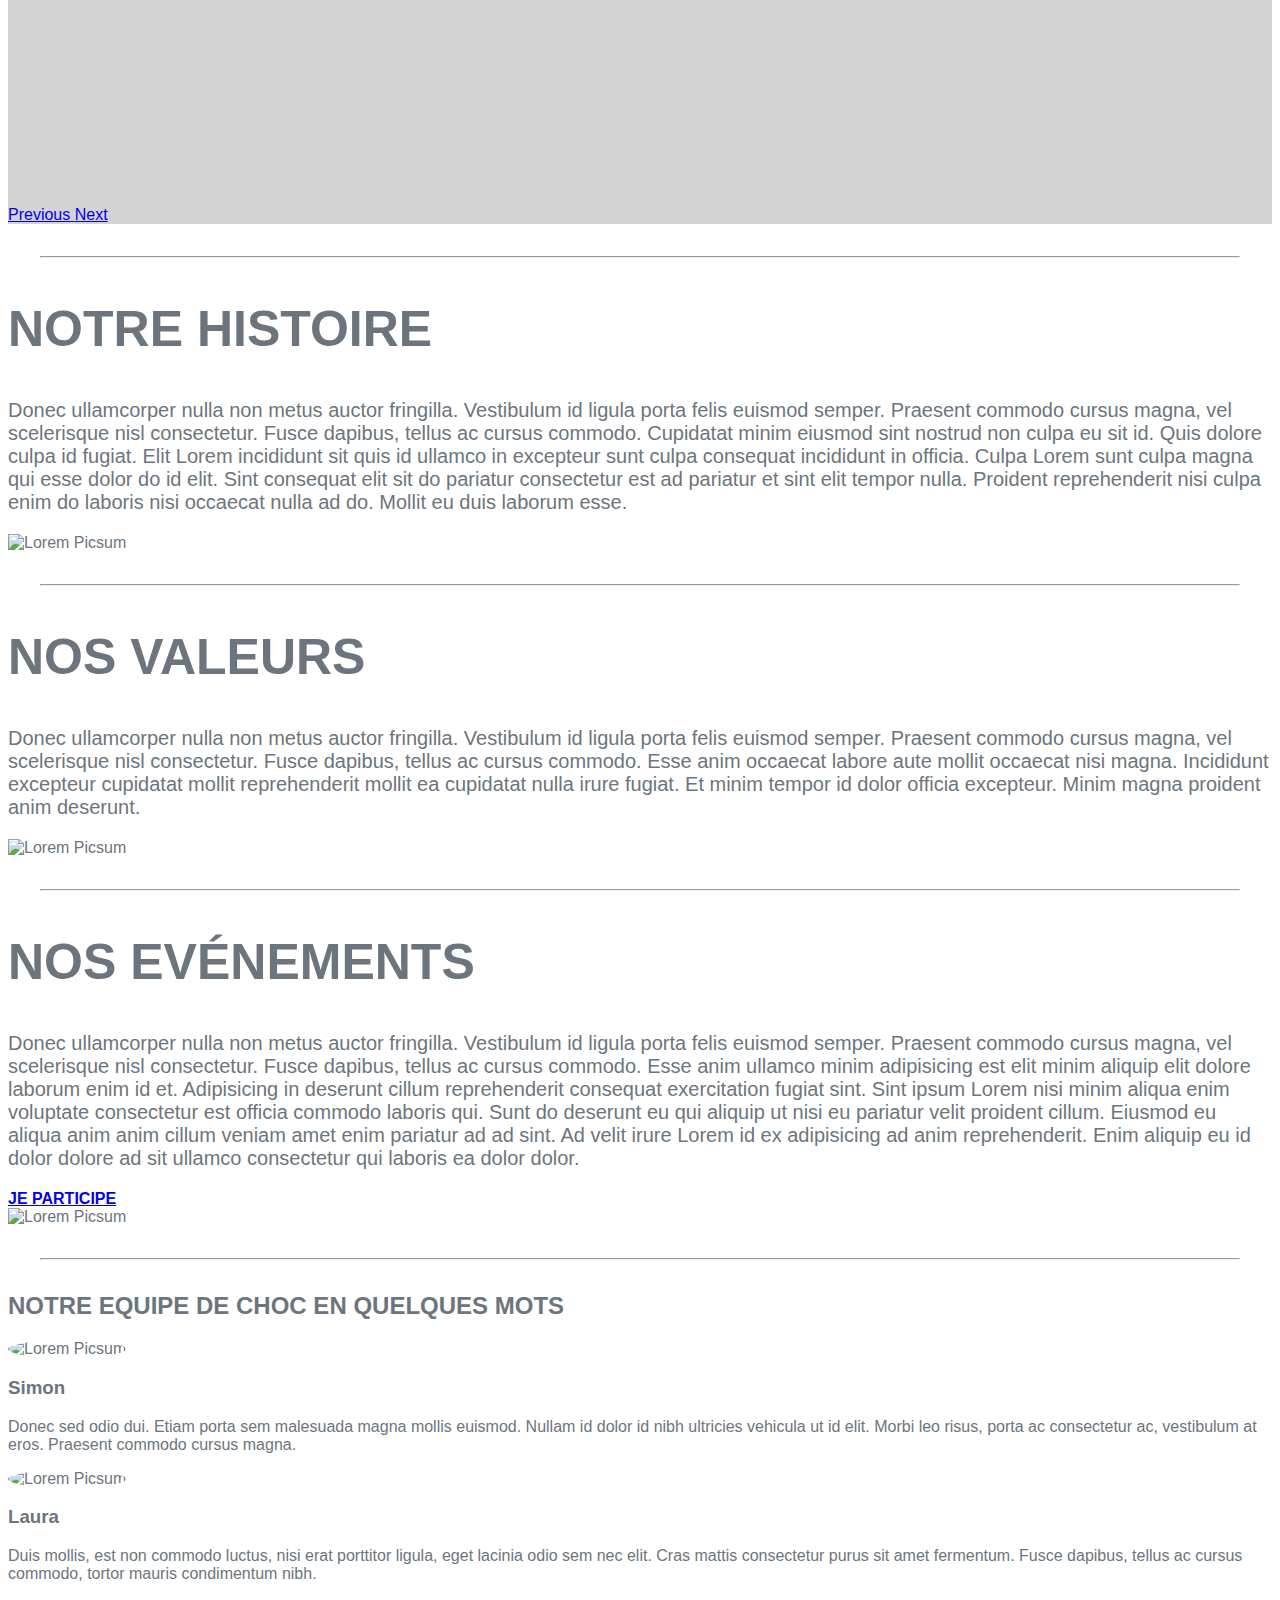
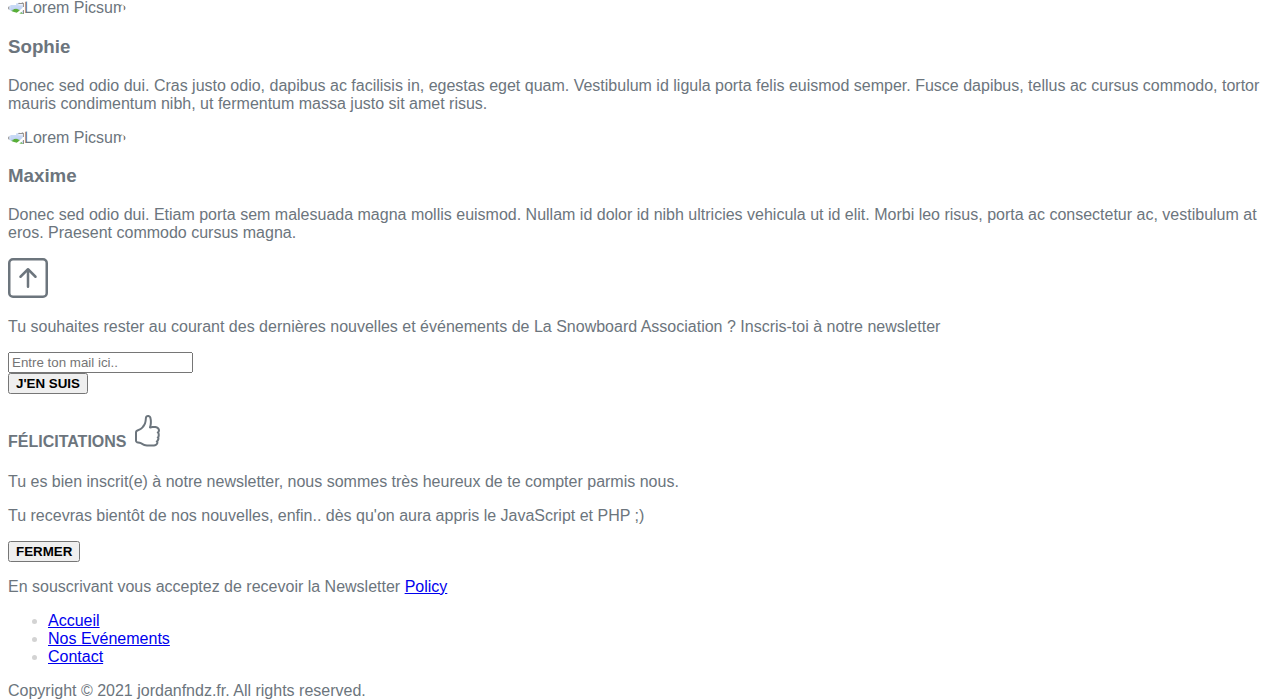
==== commit e932092f: "Removed local bootstrap and replaced by CDN for better loading time (as advised by Google PageSpeed " ====
--- a/index.html
+++ b/index.html
@@ -6,8 +6,8 @@
   <meta name="viewport" content="width=device-width">
   <title>La Snowboard Association</title>
   <meta name="description" content="Venez découvrir notre association de snowboard, ne manquez aucun événement de la saison et suivez les dernières actualité en matière de glisse" />
-  <!--Bootstrap CSS in local-->
-  <link href="bootstrap-5.0.0-beta1-dist\bootstrap-5.0.0-beta1-dist\css\bootstrap.min.css" rel="stylesheet">
+  <!--Bootstrap CSS CDN-->
+  <link href="https://cdn.jsdelivr.net/npm/bootstrap@5.0.0-beta2/dist/css/bootstrap.min.css" rel="stylesheet" integrity="sha384-BmbxuPwQa2lc/FVzBcNJ7UAyJxM6wuqIj61tLrc4wSX0szH/Ev+nYRRuWlolflfl" crossorigin="anonymous">
   <!--My CSS Stylesheet-->
   <link href="style.css" rel="stylesheet" type="text/css" />
 </head>
@@ -82,7 +82,7 @@
               <div class="container">
                 <div class="carousel-caption">
                   <h1 class="fs-1">La Snowboard Association</h1>
-                  <p class="fs-3">Viens découvrir notre association et loupe aucun moment fort de la saison</p>
+                  <p class="fs-3">Découvre notre association et manque aucun moment fort de la saison</p>
                   <p><a class="btn btn-lg btn-outline-light mt-3" href="#featuretteBlock" role="button">Je Glisse</a></p>
                 </div>
               </div>
@@ -94,7 +94,7 @@
               <div class="container">
                 <div class="carousel-caption">
                   <h1 class="fs-1">Les Evénements à Ne Pas Rater</h1>
-                  <p class="fs-3">On te tiendra au courant de tout pour que tu profites un max</p>
+                  <p class="fs-3">Nous te tiendons informé pour que tu puisses en profiter un max</p>
                   <p><a class="btn btn-lg btn-outline-light mt-3" href="nos-evenements.html" role="button">Je Fonce</a></p>
                 </div>
               </div>
@@ -106,7 +106,7 @@
               <div class="container">
                 <div class="carousel-caption">
                   <h1 class="fs-1">Des Questions ?</h1>
-                  <p class="fs-3">On est à l'écoute de chacune de tes attentes, alors fonce</p>
+                  <p class="fs-3">Nous sommes à l'écoute de chacune de tes attentes, alors fonce</p>
                   <p><a class="btn btn-lg btn-outline-light mt-3" href="nous-contacter.html" role="button">Contacte-nous</a></p>
                 </div>
               </div>
@@ -232,12 +232,12 @@
               </div>
               <div class="col-auto ms-3">
                 <!--Using a Popup to simulate the return, submit will work even if email is empty as a result-->
-                <button class="btn btn-outline-secondary" type="" data-toggle="modal" data-target="#popup">J'en suis</button>
+                <button class="btn btn-outline-secondary" type="submit" data-bs-toggle="modal" data-bs-target="#popup">J'en suis</button>
               </div>
             </form>
           </div>
           <!-- Pop-up-->
-          <div id="popup" class="modal">
+          <div id="popup" class="modal fade">
           <div class="modal-dialog modal-dialog-centered">
             <div class="modal-content">
               <div class="modal-header bg-secondary bg-gradient d-flex justify-content-center">
@@ -252,8 +252,7 @@
                 <p>Tu recevras bientôt de nos nouvelles, enfin.. dès qu'on aura appris le JavaScript et PHP ;)</p>
               </div>
               <div class="modal-footer bg-light">
-                <button type="button" class="btn btn-secondary" data-dismiss="modal">Fermer</button>
-                <button type="button" class="btn btn-outline-secondary" data-dismiss="modal">Merci</button>
+                <button type="button" class="btn btn-outline-secondary" data-bs-dismiss="modal">Fermer</button>
               </div>
             </div>
           </div>
@@ -277,19 +276,7 @@
       </div>
     </div>
   </footer>
-  <!-- jQuery first, then Popper.js, then Bootstrap JS (CDN used because V5beta did not worked with Popper...)-->
-  <script src="https://code.jquery.com/jquery-3.5.1.slim.min.js"
-    integrity="sha384-DfXdz2htPH0lsSSs5nCTpuj/zy4C+OGpamoFVy38MVBnE+IbbVYUew+OrCXaRkfj" crossorigin="anonymous">
-  </script>
-  <script src="https://cdn.jsdelivr.net/npm/popper.js@1.16.1/dist/umd/popper.min.js"
-    integrity="sha384-9/reFTGAW83EW2RDu2S0VKaIzap3H66lZH81PoYlFhbGU+6BZp6G7niu735Sk7lN" crossorigin="anonymous">
-  </script>
-  <script src="https://cdn.jsdelivr.net/npm/bootstrap@4.6.0/dist/js/bootstrap.min.js"
-    integrity="sha384-+YQ4JLhjyBLPDQt//I+STsc9iw4uQqACwlvpslubQzn4u2UU2UFM80nGisd026JF" crossorigin="anonymous">
-  </script>
-
-  <!--Js Bootstrap v5.0-->
-  <script src="bootstrap-5.0.0-beta1-dist\bootstrap-5.0.0-beta1-dist\js\bootstrap.bundle.min.js"></script>
-
+  <!--Bootstrap JS Bundle CDN-->
+  <script src="https://cdn.jsdelivr.net/npm/bootstrap@5.0.0-beta2/dist/js/bootstrap.bundle.min.js" integrity="sha384-b5kHyXgcpbZJO/tY9Ul7kGkf1S0CWuKcCD38l8YkeH8z8QjE0GmW1gYU5S9FOnJ0" crossorigin="anonymous"></script>
 </body>
 </html>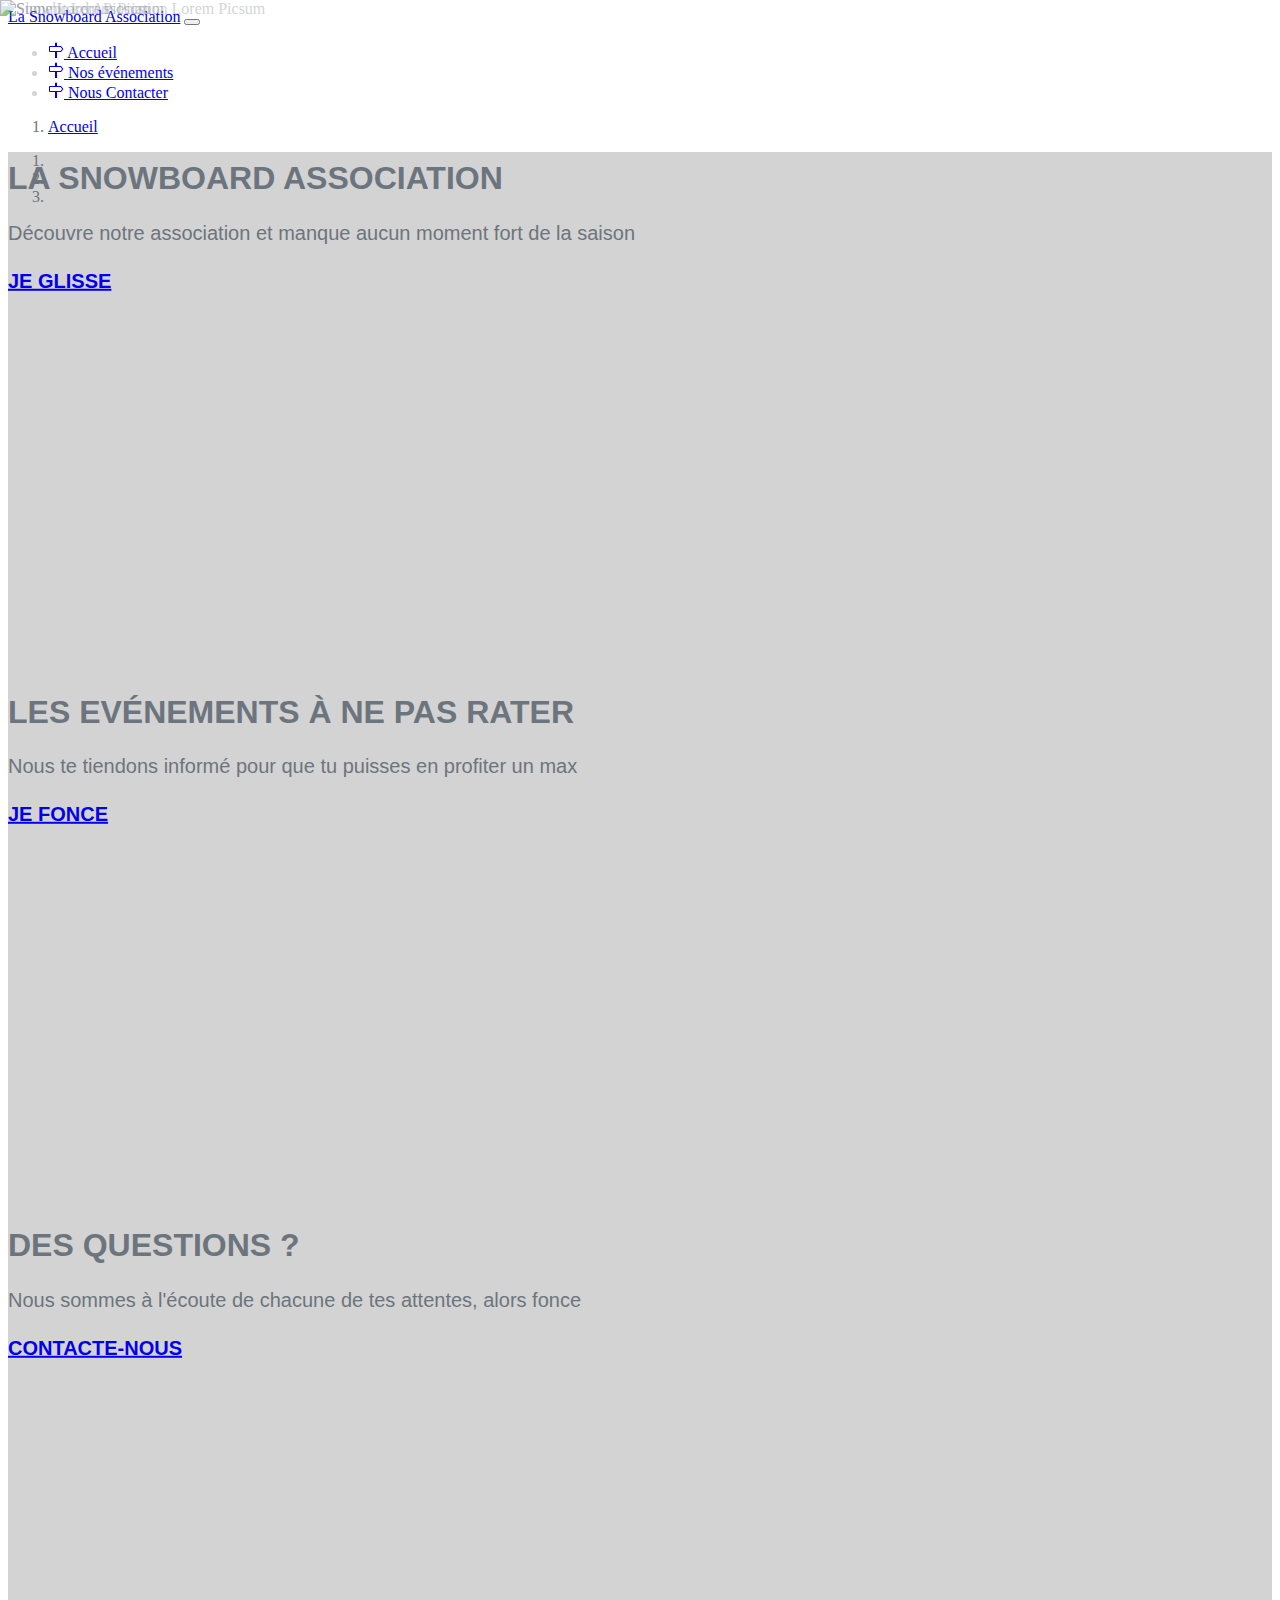
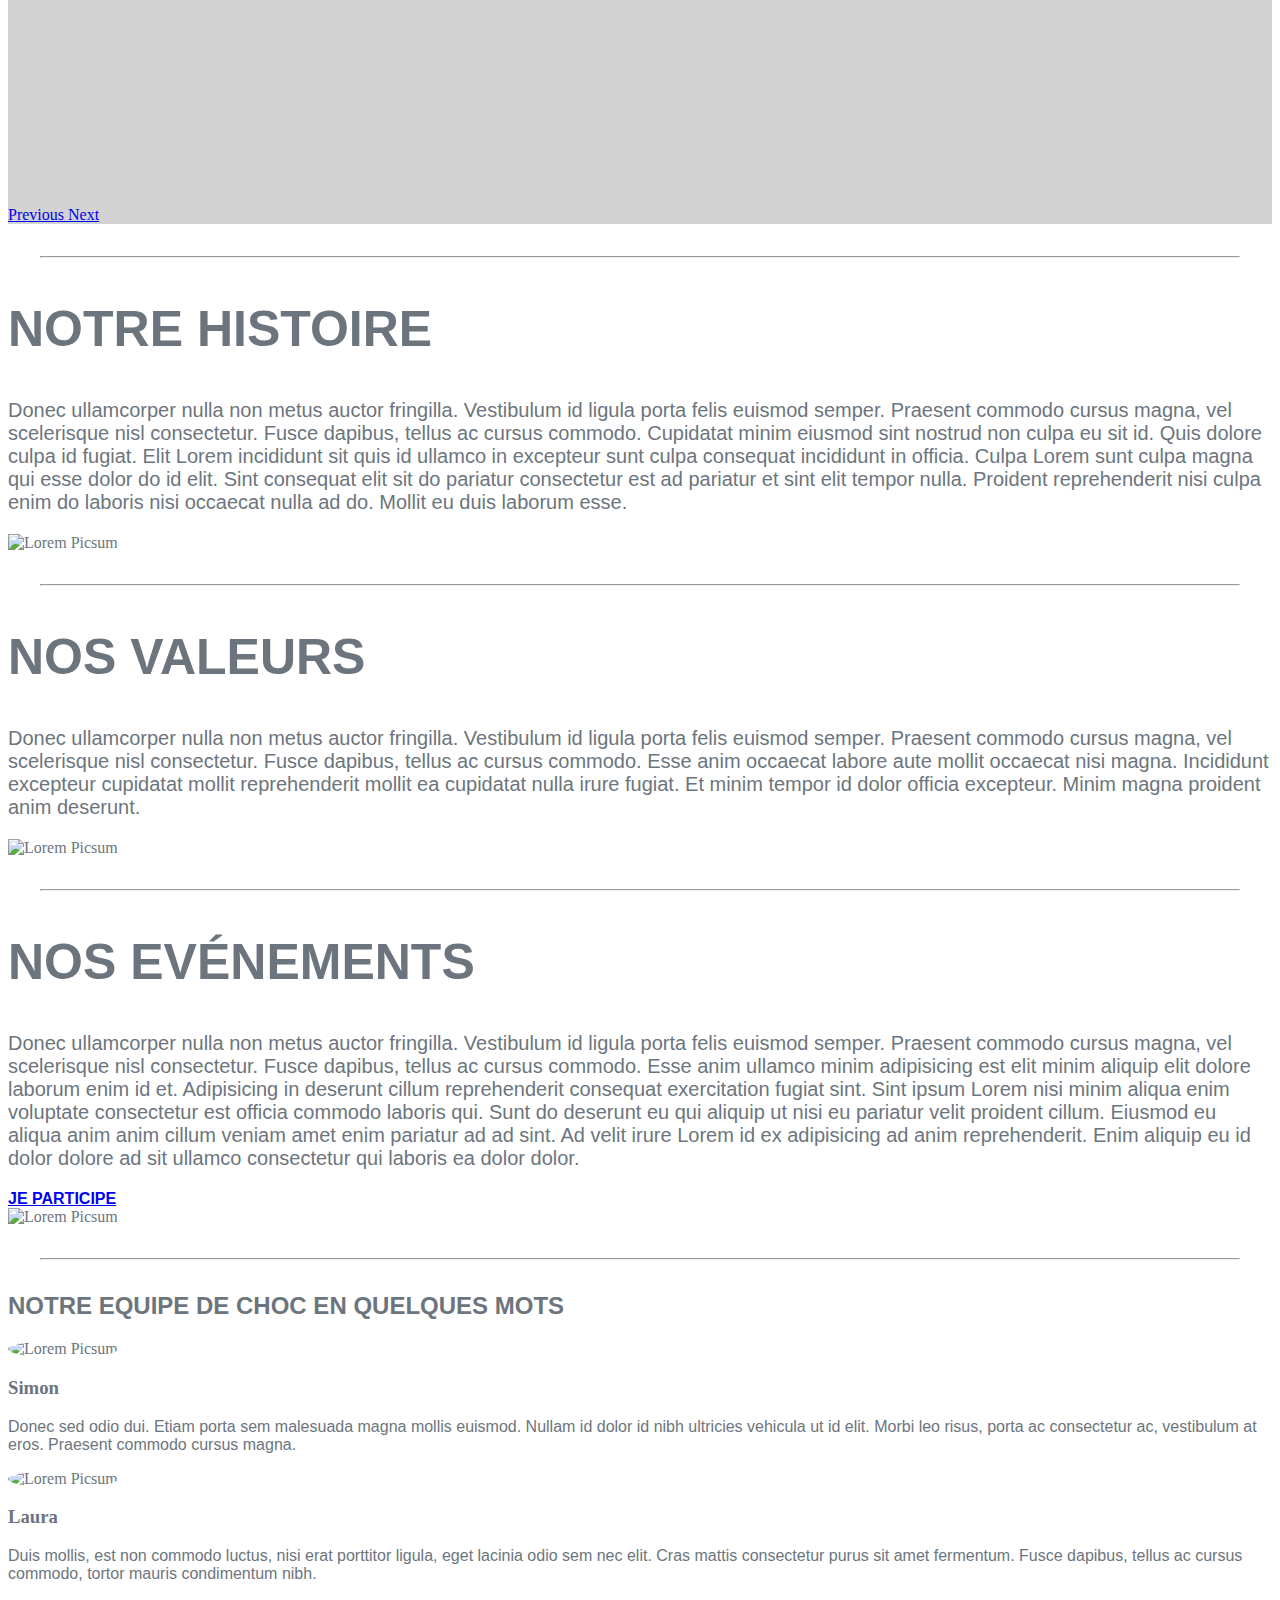
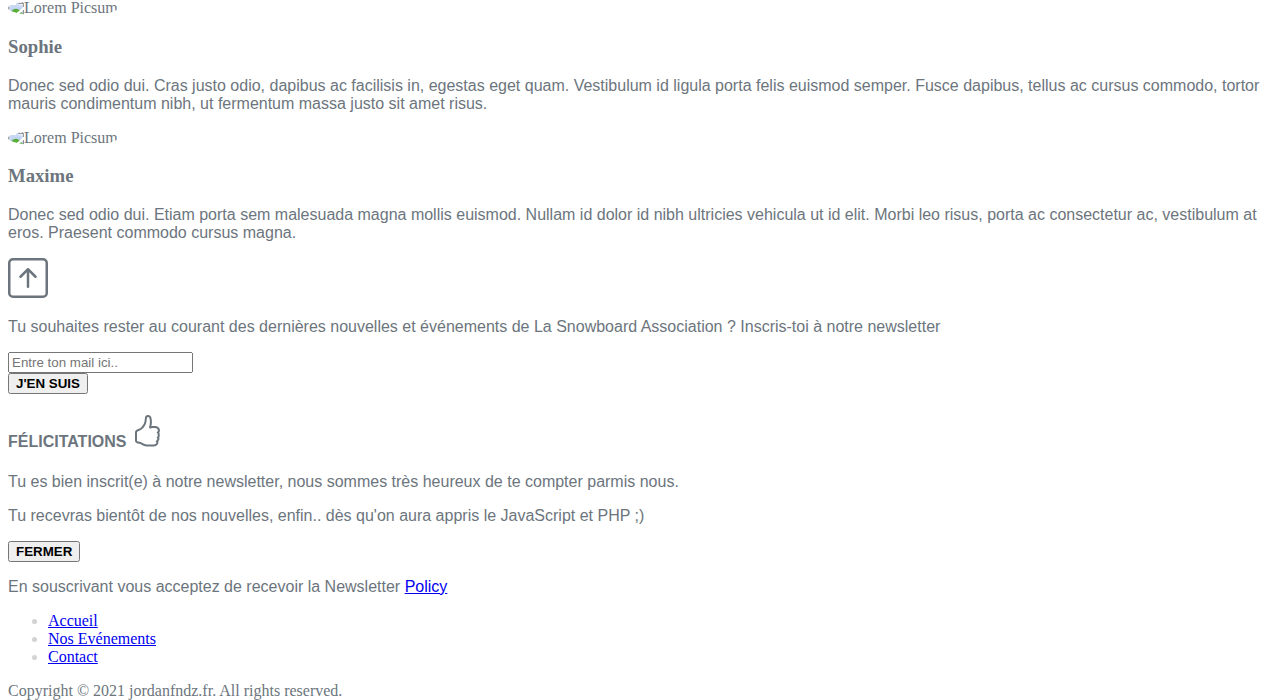
==== commit c5edd34b: "fixed minor bug in navbar on aria-controls. Reviewed indentation on all html pages" ====
--- a/index.html
+++ b/index.html
@@ -1,282 +1,282 @@
 <!DOCTYPE html>
 <html lang="fr">
 
-<head>
-  <meta charset="utf-8">
-  <meta name="viewport" content="width=device-width">
-  <title>La Snowboard Association</title>
-  <meta name="description" content="Venez découvrir notre association de snowboard, ne manquez aucun événement de la saison et suivez les dernières actualité en matière de glisse" />
-  <!--Bootstrap CSS CDN-->
-  <link href="https://cdn.jsdelivr.net/npm/bootstrap@5.0.0-beta2/dist/css/bootstrap.min.css" rel="stylesheet" integrity="sha384-BmbxuPwQa2lc/FVzBcNJ7UAyJxM6wuqIj61tLrc4wSX0szH/Ev+nYRRuWlolflfl" crossorigin="anonymous">
-  <!--My CSS Stylesheet-->
-  <link href="style.css" rel="stylesheet" type="text/css" />
-</head>
-
-<body class="container-xxl">
-  <header id="top">
-    <!--Insertion in the header of the navbar-->
-    <div class="row">
-      <nav class="navbar navbar-expand-lg navbar-dark bg-secondary bg-gradient">
-        <div class="container-fluid" id="navContainer">
-          <!--Title of the page-->
-          <a class="navbar-brand" href="index.html">La Snowboard Association</a>
-          <!--Definition of the button for collapsed menu-->
-          <button class="navbar-toggler" type="button" data-bs-toggle="collapse" data-bs-target="#navbarCollapse"
-            aria-controls="navbarCollape" aria-expanded="false" aria-label="Toggle navigation">
-            <span class="navbar-toggler-icon"></span>
-          </button>
-          <!--Menu elements-->
-          <div class="collapse navbar-collapse" id="navbarCollapse">
-            <ul class="navbar-nav">
-              <li class="nav-item p-2">
-                <a class="nav-link active" aria-current="page" href="index.html"><svg xmlns="http://www.w3.org/2000/svg"
-                    width="16" height="16" fill="currentColor" class="bi bi-signpost" viewbox="0 0 16 16">
-                    <path
-                      d="M7 1.414V4H2a1 1 0 0 0-1 1v4a1 1 0 0 0 1 1h5v6h2v-6h3.532a1 1 0 0 0 .768-.36l1.933-2.32a.5.5 0 0 0 0-.64L13.3 4.36a1 1 0 0 0-.768-.36H9V1.414a1 1 0 0 0-2 0zM12.532 5l1.666 2-1.666 2H2V5h10.532z" />
-                  </svg> Accueil</a>
-              </li>
-              <li class="nav-item p-2">
-                <a class="nav-link" href="nos-evenements.html"><svg xmlns="http://www.w3.org/2000/svg" width="16"
-                    height="16" fill="currentColor" class="bi bi-signpost" viewbox="0 0 16 16">
-                    <path
-                      d="M7 1.414V4H2a1 1 0 0 0-1 1v4a1 1 0 0 0 1 1h5v6h2v-6h3.532a1 1 0 0 0 .768-.36l1.933-2.32a.5.5 0 0 0 0-.64L13.3 4.36a1 1 0 0 0-.768-.36H9V1.414a1 1 0 0 0-2 0zM12.532 5l1.666 2-1.666 2H2V5h10.532z" />
-                  </svg> Nos événements</a>
-              </li>
-              <li class="nav-item p-2">
-                <a class="nav-link" href="nous-contacter.html"><svg xmlns="http://www.w3.org/2000/svg" width="16"
-                    height="16" fill="currentColor" class="bi bi-signpost" viewbox="0 0 16 16">
-                    <path
-                      d="M7 1.414V4H2a1 1 0 0 0-1 1v4a1 1 0 0 0 1 1h5v6h2v-6h3.532a1 1 0 0 0 .768-.36l1.933-2.32a.5.5 0 0 0 0-.64L13.3 4.36a1 1 0 0 0-.768-.36H9V1.414a1 1 0 0 0-2 0zM12.532 5l1.666 2-1.666 2H2V5h10.532z" />
-                  </svg> Nous Contacter</a>
-              </li>
-            </ul>
+  <head>
+    <meta charset="utf-8">
+    <meta name="viewport" content="width=device-width">
+    <title>La Snowboard Association</title>
+    <meta name="description" content="Venez découvrir notre association de snowboard, ne manquez aucun événement de la saison et suivez les dernières actualité en matière de glisse" />
+    <!--Bootstrap CSS CDN-->
+    <link href="https://cdn.jsdelivr.net/npm/bootstrap@5.0.0-beta2/dist/css/bootstrap.min.css" rel="stylesheet" integrity="sha384-BmbxuPwQa2lc/FVzBcNJ7UAyJxM6wuqIj61tLrc4wSX0szH/Ev+nYRRuWlolflfl" crossorigin="anonymous">
+    <!--My CSS Stylesheet-->
+    <link href="style.css" rel="stylesheet" type="text/css" />
+  </head>
+
+  <body class="container-xxl">
+    <header id="top">
+      <!--Insertion in the header of the navbar-->
+      <div class="row">
+        <nav class="navbar navbar-expand-lg navbar-dark bg-secondary bg-gradient">
+          <div class="container-fluid" id="navContainer">
+            <!--Title of the page-->
+            <a class="navbar-brand" href="index.html">La Snowboard Association</a>
+            <!--Definition of the button for collapsed menu-->
+            <button class="navbar-toggler" type="button" data-bs-toggle="collapse" data-bs-target="#navbarCollapse"
+              aria-controls="navbarCollapse" aria-expanded="false" aria-label="Toggle navigation">
+              <span class="navbar-toggler-icon"></span>
+            </button>
+            <!--Menu elements-->
+            <div class="collapse navbar-collapse" id="navbarCollapse">
+              <ul class="navbar-nav">
+                <li class="nav-item p-2">
+                  <a class="nav-link active" aria-current="page" href="index.html"><svg xmlns="http://www.w3.org/2000/svg"
+                      width="16" height="16" fill="currentColor" class="bi bi-signpost" viewbox="0 0 16 16">
+                      <path
+                        d="M7 1.414V4H2a1 1 0 0 0-1 1v4a1 1 0 0 0 1 1h5v6h2v-6h3.532a1 1 0 0 0 .768-.36l1.933-2.32a.5.5 0 0 0 0-.64L13.3 4.36a1 1 0 0 0-.768-.36H9V1.414a1 1 0 0 0-2 0zM12.532 5l1.666 2-1.666 2H2V5h10.532z" />
+                    </svg> Accueil</a>
+                </li>
+                <li class="nav-item p-2">
+                  <a class="nav-link" href="nos-evenements.html"><svg xmlns="http://www.w3.org/2000/svg" width="16"
+                      height="16" fill="currentColor" class="bi bi-signpost" viewbox="0 0 16 16">
+                      <path
+                        d="M7 1.414V4H2a1 1 0 0 0-1 1v4a1 1 0 0 0 1 1h5v6h2v-6h3.532a1 1 0 0 0 .768-.36l1.933-2.32a.5.5 0 0 0 0-.64L13.3 4.36a1 1 0 0 0-.768-.36H9V1.414a1 1 0 0 0-2 0zM12.532 5l1.666 2-1.666 2H2V5h10.532z" />
+                    </svg> Nos événements</a>
+                </li>
+                <li class="nav-item p-2">
+                  <a class="nav-link" href="nous-contacter.html"><svg xmlns="http://www.w3.org/2000/svg" width="16"
+                      height="16" fill="currentColor" class="bi bi-signpost" viewbox="0 0 16 16">
+                      <path
+                        d="M7 1.414V4H2a1 1 0 0 0-1 1v4a1 1 0 0 0 1 1h5v6h2v-6h3.532a1 1 0 0 0 .768-.36l1.933-2.32a.5.5 0 0 0 0-.64L13.3 4.36a1 1 0 0 0-.768-.36H9V1.414a1 1 0 0 0-2 0zM12.532 5l1.666 2-1.666 2H2V5h10.532z" />
+                    </svg> Nous Contacter</a>
+                </li>
+              </ul>
+            </div>
+          </div>
+        </nav>
+      </div>
+      <!--Insertion in the header of the Breadcrummb-->
+      <div class="row bg-light bg-gradient ">
+        <nav
+          style="--bs-breadcrumb-divider: url(&#34;data:image/svg+xml,%3Csvg xmlns='http://www.w3.org/2000/svg' width='8' height='8'%3E%3Cpath d='M2.5 0L1 1.5 3.5 4 1 6.5 2.5 8l4-4-4-4z' fill='currentColor'/%3E%3C/svg%3E&#34;);"
+          aria-label="breadcrummb" class="mt-2">
+          <ol class="breadcrumb">
+            <li class="breadcrumb-item active" aria-current="page"><a href="index.html" class="text-dark">Accueil</a></li>
+          </ol>
+        </nav>
+      </div>
+    </header>
+
+    <main class="row">
+          <!--Insertion of the carousel-->
+          <div id="myCarousel" class="carousel slide customBgColor" data-bs-ride="carousel">
+            <ol class="carousel-indicators">
+              <li data-bs-target="#myCarousel" data-bs-slide-to="0" class="active"></li>
+              <li data-bs-target="#myCarousel" data-bs-slide-to="1"></li>
+              <li data-bs-target="#myCarousel" data-bs-slide-to="2"></li>
+            </ol>
+            <!--Carousel Slides-->
+            <div class="carousel-inner">
+              <div class="carousel-item active">
+                <img src="https://i.picsum.photos/id/866/4704/3136.jpg?hmac=I55vcxY9Vt3jgVTWqY8GjooRixzyYFPojxuMdtpIy9k"
+                  class="img-responsive" alt="Snowboard Association Lorem Picsum">
+                <div class="container">
+                  <div class="carousel-caption">
+                    <h1 class="fs-1">La Snowboard Association</h1>
+                    <p class="fs-3">Découvre notre association et manque aucun moment fort de la saison</p>
+                    <p><a class="btn btn-lg btn-outline-light mt-3" href="#featuretteBlock" role="button">Je Glisse</a></p>
+                  </div>
+                </div>
+              </div>
+              <div class="carousel-item">
+                <img src="https://i.picsum.photos/id/1000/5626/3635.jpg?hmac=qWh065Fr_M8Oa3sNsdDL8ngWXv2Jb-EE49ZIn6c0P-g"
+                  class="img-responsive" alt="Summit Lorem Picsum">
+      
+                <div class="container">
+                  <div class="carousel-caption">
+                    <h1 class="fs-1">Les Evénements à Ne Pas Rater</h1>
+                    <p class="fs-3">Nous te tiendons informé pour que tu puisses en profiter un max</p>
+                    <p><a class="btn btn-lg btn-outline-light mt-3" href="nos-evenements.html" role="button">Je Fonce</a></p>
+                  </div>
+                </div>
+              </div>
+              <div class="carousel-item">
+                <img src="https://i.picsum.photos/id/586/2508/1673.jpg?hmac=6OEcaXm2KhnvQ0GA4-xTvKoskgOcLcNEas8KcxzVCHI"
+                  class="img-responsive" alt="Slope Lorem Picsum">
+      
+                <div class="container">
+                  <div class="carousel-caption">
+                    <h1 class="fs-1">Des Questions ?</h1>
+                    <p class="fs-3">Nous sommes à l'écoute de chacune de tes attentes, alors fonce</p>
+                    <p><a class="btn btn-lg btn-outline-light mt-3" href="nous-contacter.html" role="button">Contacte-nous</a></p>
+                  </div>
+                </div>
+              </div>
+            </div>
+            <!--Carousel Controls-->
+            <a class="carousel-control-prev" href="#myCarousel" role="button" data-bs-slide="prev">
+              <span class="carousel-control-prev-icon" aria-hidden="true"></span>
+              <span class="visually-hidden">Previous</span>
+            </a>
+            <a class="carousel-control-next" href="#myCarousel" role="button" data-bs-slide="next">
+              <span class="carousel-control-next-icon" aria-hidden="true"></span>
+              <span class="visually-hidden">Next</span>
+            </a>
+          </div>
+      
+          <!--Insertion of featurettes-->
+          <div class="container-fluid bg-light bg-gradient">
+            <div class="text-center" id="featuretteBlock">
+              <hr class="featurette-divider ">
+    
+              <div class="row featurette d-flex align-items-center">
+                <div class="col-md-7">
+                  <h2 class="featurette-heading">Notre Histoire</h2>
+                  <p class="">Donec ullamcorper nulla non metus auctor fringilla. Vestibulum id ligula porta felis euismod semper. Praesent commodo cursus magna, vel scelerisque nisl consectetur. 
+                    Fusce dapibus, tellus ac cursus commodo. Cupidatat minim eiusmod sint nostrud non culpa eu sit id. Quis dolore culpa id fugiat. Elit Lorem incididunt sit quis id ullamco in excepteur sunt culpa consequat incididunt in officia. Culpa Lorem sunt culpa magna qui esse dolor do id elit. Sint consequat elit sit do pariatur consectetur est ad pariatur et sint elit tempor nulla. Proident reprehenderit nisi culpa enim do laboris nisi occaecat nulla ad do. Mollit eu duis laborum esse.</p>
+                </div>
+                <div class="col-md-5">
+                  <img src="https://picsum.photos/id/559/500" class="featuretteImg rounded" alt="Lorem Picsum">
+                </div>
+              </div>
+    
+              <hr class="featurette-divider">
+    
+              <div class="row featurette d-flex align-items-center bg-white">
+                <div class="col-md-7 order-md-2 mt-3">
+                  <h2 class="featurette-heading">Nos Valeurs</h2>
+                  <p class="">Donec ullamcorper nulla non metus auctor fringilla. Vestibulum id ligula porta felis euismod semper. Praesent commodo cursus magna, vel scelerisque nisl consectetur. Fusce dapibus, tellus ac cursus commodo. 
+                    Esse anim occaecat labore aute mollit occaecat nisi magna. Incididunt excepteur cupidatat mollit reprehenderit mollit ea cupidatat nulla irure fugiat. Et minim tempor id dolor officia excepteur. Minim magna proident anim deserunt. 
+                    </p>
+                </div>
+                <div class="col-md-5 order-md-1">
+                  <img src="https://picsum.photos/id/1036/500" class="featuretteImg rounded" alt="Lorem Picsum">
+                </div>
+              </div>
+    
+              <hr class="featurette-divider">
+    
+              <div class="row featurette d-flex align-items-center">
+                <div class="col-md-7">
+                  <h2 class="featurette-heading">Nos Evénements</h2>
+                  <p class="">Donec ullamcorper nulla non metus auctor fringilla. Vestibulum id ligula porta felis euismod semper. Praesent commodo cursus magna, vel scelerisque nisl consectetur. Fusce dapibus, tellus ac cursus commodo.
+                    Esse anim ullamco minim adipisicing est elit minim aliquip elit dolore laborum enim id et. Adipisicing in deserunt cillum reprehenderit consequat exercitation fugiat sint. Sint ipsum Lorem nisi minim aliqua enim voluptate consectetur est officia commodo laboris qui. Sunt do deserunt eu qui aliquip ut nisi eu pariatur velit proident cillum. Eiusmod eu aliqua anim anim cillum veniam amet enim pariatur ad ad sint. Ad velit irure Lorem id ex adipisicing ad anim reprehenderit. Enim aliquip eu id dolor dolore ad sit ullamco consectetur qui laboris ea dolor dolor.
+                  </p>
+                  <a class="btn btn-lg btn-outline-secondary my-3" href="nos-evenements.html" role="button">Je Participe</a>
+                </div>
+                <div class="col-md-5">
+                  <img src="https://picsum.photos/id/684/500" class="featuretteImg rounded" alt="Lorem Picsum">
+                </div>
+              </div>
+    
+              <hr class="featurette-divider">
+            </div> 
+          </div>
+
+          <div class="container-fluid marketing">
+
+            <!-- Four columns of text below the featurettes--> 
+            <div class="row justify-content-center teamStyleadd text-center my-3">
+              <h2 class="mb-3">Notre Equipe de Choc en Quelques Mots </h2>
+              <div class="col-10 col-md-3 my-3">
+                <img src="https://cdn.pixabay.com/photo/2017/04/01/21/06/portrait-2194457_1280.jpg" class="teamImg img-responsive" alt="Lorem Picsum">
+        
+                <h3>Simon</h3>
+                <p>Donec sed odio dui. Etiam porta sem malesuada magna mollis euismod. Nullam id dolor id nibh ultricies vehicula ut id elit. Morbi leo risus, porta ac consectetur ac, vestibulum at eros. Praesent commodo cursus magna.</p>
+              </div>
+              <div class="col-10 col-md-3 my-3">
+                <img src="https://cdn.pixabay.com/photo/2016/11/29/03/35/beautiful-1867092_1280.jpg" class="teamImg img-responsive" alt="Lorem Picsum">
+        
+                <h3>Laura</h3>
+                <p>Duis mollis, est non commodo luctus, nisi erat porttitor ligula, eget lacinia odio sem nec elit. Cras mattis consectetur purus sit amet fermentum. Fusce dapibus, tellus ac cursus commodo, tortor mauris condimentum nibh.</p>
+              </div>
+              <div class="col-10 col-md-3 my-3">
+                <img src="https://cdn.pixabay.com/photo/2015/09/02/13/24/girl-919048_1280.jpg" class="teamImg img-responsive" alt="Lorem Picsum">
+        
+                <h3>Sophie</h3>
+                <p>Donec sed odio dui. Cras justo odio, dapibus ac facilisis in, egestas eget quam. Vestibulum id ligula porta felis euismod semper. Fusce dapibus, tellus ac cursus commodo, tortor mauris condimentum nibh, ut fermentum massa justo sit amet risus.</p>
+              </div>
+              <div class="col-10 col-md-3 my-3">
+                <img src="https://cdn.pixabay.com/photo/2016/11/29/05/11/adult-1867471_1280.jpg" class="teamImg img-responsive" alt="Lorem Picsum">
+        
+                <h3>Maxime</h3>      
+                  <p>Donec sed odio dui. Etiam porta sem malesuada magna mollis euismod. Nullam id dolor id nibh ultricies vehicula ut id elit. Morbi leo risus, porta ac consectetur ac, vestibulum at eros. Praesent commodo cursus magna.</p>
+              </div>
+            </div>
+          </div>
+          
+          <!--Back to Top-->
+          <div class="d-flex justify-content-center mb-5">
+            <a href="#top" style="text-decoration: none; color: rgb(108,117,125);">
+              <svg xmlns="http://www.w3.org/2000/svg" width="40" height="40" fill="currentColor" class="bi bi-arrow-up-square" viewbox="0 0 16 16">
+                <path fill-rule="evenodd" d="M15 2a1 1 0 0 0-1-1H2a1 1 0 0 0-1 1v12a1 1 0 0 0 1 1h12a1 1 0 0 0 1-1V2zM0 2a2 2 0 0 1 2-2h12a2 2 0 0 1 2 2v12a2 2 0 0 1-2 2H2a2 2 0 0 1-2-2V2zm8.5 9.5a.5.5 0 0 1-1 0V5.707L5.354 7.854a.5.5 0 1 1-.708-.708l3-3a.5.5 0 0 1 .708 0l3 3a.5.5 0 0 1-.708.708L8.5 5.707V11.5z"/>
+              </svg>
+            </a>
+          </div>
+    </main>
+
+    <footer class="row">
+      <!--First footer with Newsletter and links-->
+      <div class="container-fluid bg-light bg-gradient">
+        <div class="row">
+          <div class="col text-center">
+            <p class="pt-2">Tu souhaites rester au courant des dernières nouvelles et événements de La Snowboard
+              Association ? <span class="fw-bold"> Inscris-toi à notre newsletter</span></p>
+          </div>
+        </div>  
+        <div class="row mb-3">
+          <div class="col d-flex justify-content-center align-items-center">
+            <div class="row mx-3">
+              <form class="flex-row d-flex justify-content-around align-items-center">
+                <div class="col-10 col-lg-12">
+                  <input type="email" class="form-control" placeholder="Entre ton mail ici.." required>
+                </div>
+                <div class="col-auto ms-3">
+                  <!--Using a Popup to simulate the return, submit will work even if email is empty as a result-->
+                  <button class="btn btn-outline-secondary" type="submit" data-bs-toggle="modal" data-bs-target="#popup">J'en suis</button>
+                </div>
+              </form>
+            </div>
+            <!-- Pop-up-->
+            <div id="popup" class="modal fade">
+            <div class="modal-dialog modal-dialog-centered">
+              <div class="modal-content">
+                <div class="modal-header bg-secondary bg-gradient d-flex justify-content-center">
+                  <h4 class="text-light fs-1 m-auto">Félicitations 
+                    <svg xmlns="http://www.w3.org/2000/svg" width="32" height="32" fill="currentColor" class="bi bi-hand-thumbs-up" viewbox="0 0 16 16">
+                      <path d="M8.864.046C7.908-.193 7.02.53 6.956 1.466c-.072 1.051-.23 2.016-.428 2.59-.125.36-.479 1.013-1.04 1.639-.557.623-1.282 1.178-2.131 1.41C2.685 7.288 2 7.87 2 8.72v4.001c0 .845.682 1.464 1.448 1.545 1.07.114 1.564.415 2.068.723l.048.03c.272.165.578.348.97.484.397.136.861.217 1.466.217h3.5c.937 0 1.599-.477 1.934-1.064a1.86 1.86 0 0 0 .254-.912c0-.152-.023-.312-.077-.464.201-.263.38-.578.488-.901.11-.33.172-.762.004-1.149.069-.13.12-.269.159-.403.077-.27.113-.568.113-.857 0-.288-.036-.585-.113-.856a2.144 2.144 0 0 0-.138-.362 1.9 1.9 0 0 0 .234-1.734c-.206-.592-.682-1.1-1.2-1.272-.847-.282-1.803-.276-2.516-.211a9.84 9.84 0 0 0-.443.05 9.365 9.365 0 0 0-.062-4.509A1.38 1.38 0 0 0 9.125.111L8.864.046zM11.5 14.721H8c-.51 0-.863-.069-1.14-.164-.281-.097-.506-.228-.776-.393l-.04-.024c-.555-.339-1.198-.731-2.49-.868-.333-.036-.554-.29-.554-.55V8.72c0-.254.226-.543.62-.65 1.095-.3 1.977-.996 2.614-1.708.635-.71 1.064-1.475 1.238-1.978.243-.7.407-1.768.482-2.85.025-.362.36-.594.667-.518l.262.066c.16.04.258.143.288.255a8.34 8.34 0 0 1-.145 4.725.5.5 0 0 0 .595.644l.003-.001.014-.003.058-.014a8.908 8.908 0 0 1 1.036-.157c.663-.06 1.457-.054 2.11.164.175.058.45.3.57.65.107.308.087.67-.266 1.022l-.353.353.353.354c.043.043.105.141.154.315.048.167.075.37.075.581 0 .212-.027.414-.075.582-.05.174-.111.272-.154.315l-.353.353.353.354c.047.047.109.177.005.488a2.224 2.224 0 0 1-.505.805l-.353.353.353.354c.006.005.041.05.041.17a.866.866 0 0 1-.121.416c-.165.288-.503.56-1.066.56z"/>
+                    </svg>
+                  </h4>
+                </div>
+                <div class="modal-body bg-light">
+                  <p>Tu es bien inscrit(e) à notre newsletter, nous sommes très heureux de te compter parmis nous.</p>
+                  <p>Tu recevras bientôt de nos nouvelles, enfin.. dès qu'on aura appris le JavaScript et PHP ;)</p>
+                </div>
+                <div class="modal-footer bg-light">
+                  <button type="button" class="btn btn-outline-secondary" data-bs-dismiss="modal">Fermer</button>
+                </div>
+              </div>
+            </div>
+            </div>
           </div>
         </div>
-      </nav>
-    </div>
-    <!--Insertion in the header of the Breadcrummb-->
-    <div class="row bg-light bg-gradient ">
-      <nav
-        style="--bs-breadcrumb-divider: url(&#34;data:image/svg+xml,%3Csvg xmlns='http://www.w3.org/2000/svg' width='8' height='8'%3E%3Cpath d='M2.5 0L1 1.5 3.5 4 1 6.5 2.5 8l4-4-4-4z' fill='currentColor'/%3E%3C/svg%3E&#34;);"
-        aria-label="breadcrummb" class="mt-2">
-        <ol class="breadcrumb">
-          <li class="breadcrumb-item active" aria-current="page"><a href="index.html" class="text-dark">Accueil</a></li>
-        </ol>
-      </nav>
-    </div>
-  </header>
-
-  <main class="row">
-        <!--Insertion of the carousel-->
-        <div id="myCarousel" class="carousel slide customBgColor" data-bs-ride="carousel">
-          <ol class="carousel-indicators">
-            <li data-bs-target="#myCarousel" data-bs-slide-to="0" class="active"></li>
-            <li data-bs-target="#myCarousel" data-bs-slide-to="1"></li>
-            <li data-bs-target="#myCarousel" data-bs-slide-to="2"></li>
-          </ol>
-          <!--Carousel Slides-->
-          <div class="carousel-inner">
-            <div class="carousel-item active">
-              <img src="https://i.picsum.photos/id/866/4704/3136.jpg?hmac=I55vcxY9Vt3jgVTWqY8GjooRixzyYFPojxuMdtpIy9k"
-                class="img-responsive" alt="Snowboard Association Lorem Picsum">
-              <div class="container">
-                <div class="carousel-caption">
-                  <h1 class="fs-1">La Snowboard Association</h1>
-                  <p class="fs-3">Découvre notre association et manque aucun moment fort de la saison</p>
-                  <p><a class="btn btn-lg btn-outline-light mt-3" href="#featuretteBlock" role="button">Je Glisse</a></p>
-                </div>
-              </div>
-            </div>
-            <div class="carousel-item">
-              <img src="https://i.picsum.photos/id/1000/5626/3635.jpg?hmac=qWh065Fr_M8Oa3sNsdDL8ngWXv2Jb-EE49ZIn6c0P-g"
-                class="img-responsive" alt="Summit Lorem Picsum">
-    
-              <div class="container">
-                <div class="carousel-caption">
-                  <h1 class="fs-1">Les Evénements à Ne Pas Rater</h1>
-                  <p class="fs-3">Nous te tiendons informé pour que tu puisses en profiter un max</p>
-                  <p><a class="btn btn-lg btn-outline-light mt-3" href="nos-evenements.html" role="button">Je Fonce</a></p>
-                </div>
-              </div>
-            </div>
-            <div class="carousel-item">
-              <img src="https://i.picsum.photos/id/586/2508/1673.jpg?hmac=6OEcaXm2KhnvQ0GA4-xTvKoskgOcLcNEas8KcxzVCHI"
-                class="img-responsive" alt="Slope Lorem Picsum">
-    
-              <div class="container">
-                <div class="carousel-caption">
-                  <h1 class="fs-1">Des Questions ?</h1>
-                  <p class="fs-3">Nous sommes à l'écoute de chacune de tes attentes, alors fonce</p>
-                  <p><a class="btn btn-lg btn-outline-light mt-3" href="nous-contacter.html" role="button">Contacte-nous</a></p>
-                </div>
-              </div>
-            </div>
-          </div>
-          <!--Carousel Controls-->
-          <a class="carousel-control-prev" href="#myCarousel" role="button" data-bs-slide="prev">
-            <span class="carousel-control-prev-icon" aria-hidden="true"></span>
-            <span class="visually-hidden">Previous</span>
-          </a>
-          <a class="carousel-control-next" href="#myCarousel" role="button" data-bs-slide="next">
-            <span class="carousel-control-next-icon" aria-hidden="true"></span>
-            <span class="visually-hidden">Next</span>
-          </a>
+        <p class="small text-black-50 text-center">En souscrivant vous acceptez de recevoir la Newsletter <a class="text-info ms-1" href="https://google.fr/" target="_blank">Policy</a></p>
+      </div>
+
+      <!--Second footer for copyright-->
+      <div class="container-fluid bg-secondary bg-gradient">
+        <div class="row align-items-center pt-2">
+          <ul class="d-flex list-inline justify-content-around list-unstyled">
+            <li><a href="index.html" class="text-white">Accueil</a></li>
+            <li><a href="nos-evenements.html" class="text-white">Nos Evénements</a></li>
+            <li><a href="nous-contacter.html" class="text-white">Contact</a></li>
+          </ul>
         </div>
-    
-        <!--Insertion of featurettes-->
-        <div class="container-fluid bg-light bg-gradient">
-          <div class="text-center" id="featuretteBlock">
-            <hr class="featurette-divider ">
-  
-            <div class="row featurette d-flex align-items-center">
-              <div class="col-md-7">
-                <h2 class="featurette-heading">Notre Histoire</h2>
-                <p class="">Donec ullamcorper nulla non metus auctor fringilla. Vestibulum id ligula porta felis euismod semper. Praesent commodo cursus magna, vel scelerisque nisl consectetur. 
-                  Fusce dapibus, tellus ac cursus commodo. Cupidatat minim eiusmod sint nostrud non culpa eu sit id. Quis dolore culpa id fugiat. Elit Lorem incididunt sit quis id ullamco in excepteur sunt culpa consequat incididunt in officia. Culpa Lorem sunt culpa magna qui esse dolor do id elit. Sint consequat elit sit do pariatur consectetur est ad pariatur et sint elit tempor nulla. Proident reprehenderit nisi culpa enim do laboris nisi occaecat nulla ad do. Mollit eu duis laborum esse.</p>
-              </div>
-              <div class="col-md-5">
-                <img src="https://picsum.photos/id/559/500" class="featuretteImg rounded" alt="Lorem Picsum">
-              </div>
-            </div>
-  
-            <hr class="featurette-divider">
-  
-            <div class="row featurette d-flex align-items-center bg-white">
-              <div class="col-md-7 order-md-2 mt-3">
-                <h2 class="featurette-heading">Nos Valeurs</h2>
-                <p class="">Donec ullamcorper nulla non metus auctor fringilla. Vestibulum id ligula porta felis euismod semper. Praesent commodo cursus magna, vel scelerisque nisl consectetur. Fusce dapibus, tellus ac cursus commodo. 
-                  Esse anim occaecat labore aute mollit occaecat nisi magna. Incididunt excepteur cupidatat mollit reprehenderit mollit ea cupidatat nulla irure fugiat. Et minim tempor id dolor officia excepteur. Minim magna proident anim deserunt. 
-                  </p>
-              </div>
-              <div class="col-md-5 order-md-1">
-                <img src="https://picsum.photos/id/1036/500" class="featuretteImg rounded" alt="Lorem Picsum">
-              </div>
-            </div>
-  
-            <hr class="featurette-divider">
-  
-            <div class="row featurette d-flex align-items-center">
-              <div class="col-md-7">
-                <h2 class="featurette-heading">Nos Evénements</h2>
-                <p class="">Donec ullamcorper nulla non metus auctor fringilla. Vestibulum id ligula porta felis euismod semper. Praesent commodo cursus magna, vel scelerisque nisl consectetur. Fusce dapibus, tellus ac cursus commodo.
-                  Esse anim ullamco minim adipisicing est elit minim aliquip elit dolore laborum enim id et. Adipisicing in deserunt cillum reprehenderit consequat exercitation fugiat sint. Sint ipsum Lorem nisi minim aliqua enim voluptate consectetur est officia commodo laboris qui. Sunt do deserunt eu qui aliquip ut nisi eu pariatur velit proident cillum. Eiusmod eu aliqua anim anim cillum veniam amet enim pariatur ad ad sint. Ad velit irure Lorem id ex adipisicing ad anim reprehenderit. Enim aliquip eu id dolor dolore ad sit ullamco consectetur qui laboris ea dolor dolor.
-                </p>
-                <a class="btn btn-lg btn-outline-secondary my-3" href="nos-evenements.html" role="button">Je Participe</a>
-              </div>
-              <div class="col-md-5">
-                <img src="https://picsum.photos/id/684/500" class="featuretteImg rounded" alt="Lorem Picsum">
-              </div>
-            </div>
-  
-            <hr class="featurette-divider">
-          </div> 
+        <div class="row align-items-center pb-2">
+          <span class="text-light text-center">Copyright © 2021 jordanfndz.fr. All rights reserved.</span>
         </div>
-
-        <div class="container-fluid marketing">
-
-          <!-- Four columns of text below the featurettes--> 
-          <div class="row justify-content-center teamStyleadd text-center my-3">
-            <h2 class="mb-3">Notre Equipe de Choc en Quelques Mots </h2>
-            <div class="col-10 col-md-3 my-3">
-              <img src="https://cdn.pixabay.com/photo/2017/04/01/21/06/portrait-2194457_1280.jpg" class="teamImg img-responsive" alt="Lorem Picsum">
-      
-              <h3>Simon</h3>
-              <p>Donec sed odio dui. Etiam porta sem malesuada magna mollis euismod. Nullam id dolor id nibh ultricies vehicula ut id elit. Morbi leo risus, porta ac consectetur ac, vestibulum at eros. Praesent commodo cursus magna.</p>
-            </div>
-            <div class="col-10 col-md-3 my-3">
-              <img src="https://cdn.pixabay.com/photo/2016/11/29/03/35/beautiful-1867092_1280.jpg" class="teamImg img-responsive" alt="Lorem Picsum">
-      
-              <h3>Laura</h3>
-              <p>Duis mollis, est non commodo luctus, nisi erat porttitor ligula, eget lacinia odio sem nec elit. Cras mattis consectetur purus sit amet fermentum. Fusce dapibus, tellus ac cursus commodo, tortor mauris condimentum nibh.</p>
-            </div>
-            <div class="col-10 col-md-3 my-3">
-              <img src="https://cdn.pixabay.com/photo/2015/09/02/13/24/girl-919048_1280.jpg" class="teamImg img-responsive" alt="Lorem Picsum">
-      
-              <h3>Sophie</h3>
-              <p>Donec sed odio dui. Cras justo odio, dapibus ac facilisis in, egestas eget quam. Vestibulum id ligula porta felis euismod semper. Fusce dapibus, tellus ac cursus commodo, tortor mauris condimentum nibh, ut fermentum massa justo sit amet risus.</p>
-            </div>
-            <div class="col-10 col-md-3 my-3">
-              <img src="https://cdn.pixabay.com/photo/2016/11/29/05/11/adult-1867471_1280.jpg" class="teamImg img-responsive" alt="Lorem Picsum">
-      
-              <h3>Maxime</h3>      
-                <p>Donec sed odio dui. Etiam porta sem malesuada magna mollis euismod. Nullam id dolor id nibh ultricies vehicula ut id elit. Morbi leo risus, porta ac consectetur ac, vestibulum at eros. Praesent commodo cursus magna.</p>
-            </div>
-          </div>
-        </div>
-        
-        <!--Back to Top-->
-        <div class="d-flex justify-content-center mb-5">
-          <a href="#top" style="text-decoration: normal; color: rgb(108,117,125);">
-            <svg xmlns="http://www.w3.org/2000/svg" width="40" height="40" fill="currentColor" class="bi bi-arrow-up-square" viewbox="0 0 16 16">
-              <path fill-rule="evenodd" d="M15 2a1 1 0 0 0-1-1H2a1 1 0 0 0-1 1v12a1 1 0 0 0 1 1h12a1 1 0 0 0 1-1V2zM0 2a2 2 0 0 1 2-2h12a2 2 0 0 1 2 2v12a2 2 0 0 1-2 2H2a2 2 0 0 1-2-2V2zm8.5 9.5a.5.5 0 0 1-1 0V5.707L5.354 7.854a.5.5 0 1 1-.708-.708l3-3a.5.5 0 0 1 .708 0l3 3a.5.5 0 0 1-.708.708L8.5 5.707V11.5z"/>
-            </svg>
-          </a>
-        </div>
-  </main>
-
-  <footer class="row">
-    <!--First footer with Newsletter and links-->
-    <div class="container-fluid bg-light bg-gradient">
-      <div class="row">
-        <div class="col text-center">
-          <p class="pt-2">Tu souhaites rester au courant des dernières nouvelles et événements de La Snowboard
-            Association ? <span class="fw-bold"> Inscris-toi à notre newsletter</span></p>
-        </div>
-      </div>  
-      <div class="row mb-3">
-        <div class="col d-flex justify-content-center align-items-center">
-          <div class="row mx-3">
-            <form class="flex-row d-flex justify-content-around align-items-center">
-              <div class="col-10 col-lg-12">
-                <input type="email" class="form-control" placeholder="Entre ton mail ici.." required>
-              </div>
-              <div class="col-auto ms-3">
-                <!--Using a Popup to simulate the return, submit will work even if email is empty as a result-->
-                <button class="btn btn-outline-secondary" type="submit" data-bs-toggle="modal" data-bs-target="#popup">J'en suis</button>
-              </div>
-            </form>
-          </div>
-          <!-- Pop-up-->
-          <div id="popup" class="modal fade">
-          <div class="modal-dialog modal-dialog-centered">
-            <div class="modal-content">
-              <div class="modal-header bg-secondary bg-gradient d-flex justify-content-center">
-                <h4 class="text-light fs-1 m-auto">Félicitations 
-                  <svg xmlns="http://www.w3.org/2000/svg" width="32" height="32" fill="currentColor" class="bi bi-hand-thumbs-up" viewbox="0 0 16 16">
-                    <path d="M8.864.046C7.908-.193 7.02.53 6.956 1.466c-.072 1.051-.23 2.016-.428 2.59-.125.36-.479 1.013-1.04 1.639-.557.623-1.282 1.178-2.131 1.41C2.685 7.288 2 7.87 2 8.72v4.001c0 .845.682 1.464 1.448 1.545 1.07.114 1.564.415 2.068.723l.048.03c.272.165.578.348.97.484.397.136.861.217 1.466.217h3.5c.937 0 1.599-.477 1.934-1.064a1.86 1.86 0 0 0 .254-.912c0-.152-.023-.312-.077-.464.201-.263.38-.578.488-.901.11-.33.172-.762.004-1.149.069-.13.12-.269.159-.403.077-.27.113-.568.113-.857 0-.288-.036-.585-.113-.856a2.144 2.144 0 0 0-.138-.362 1.9 1.9 0 0 0 .234-1.734c-.206-.592-.682-1.1-1.2-1.272-.847-.282-1.803-.276-2.516-.211a9.84 9.84 0 0 0-.443.05 9.365 9.365 0 0 0-.062-4.509A1.38 1.38 0 0 0 9.125.111L8.864.046zM11.5 14.721H8c-.51 0-.863-.069-1.14-.164-.281-.097-.506-.228-.776-.393l-.04-.024c-.555-.339-1.198-.731-2.49-.868-.333-.036-.554-.29-.554-.55V8.72c0-.254.226-.543.62-.65 1.095-.3 1.977-.996 2.614-1.708.635-.71 1.064-1.475 1.238-1.978.243-.7.407-1.768.482-2.85.025-.362.36-.594.667-.518l.262.066c.16.04.258.143.288.255a8.34 8.34 0 0 1-.145 4.725.5.5 0 0 0 .595.644l.003-.001.014-.003.058-.014a8.908 8.908 0 0 1 1.036-.157c.663-.06 1.457-.054 2.11.164.175.058.45.3.57.65.107.308.087.67-.266 1.022l-.353.353.353.354c.043.043.105.141.154.315.048.167.075.37.075.581 0 .212-.027.414-.075.582-.05.174-.111.272-.154.315l-.353.353.353.354c.047.047.109.177.005.488a2.224 2.224 0 0 1-.505.805l-.353.353.353.354c.006.005.041.05.041.17a.866.866 0 0 1-.121.416c-.165.288-.503.56-1.066.56z"/>
-                  </svg>
-                </h4>
-              </div>
-              <div class="modal-body bg-light">
-                <p>Tu es bien inscrit(e) à notre newsletter, nous sommes très heureux de te compter parmis nous.</p>
-                <p>Tu recevras bientôt de nos nouvelles, enfin.. dès qu'on aura appris le JavaScript et PHP ;)</p>
-              </div>
-              <div class="modal-footer bg-light">
-                <button type="button" class="btn btn-outline-secondary" data-bs-dismiss="modal">Fermer</button>
-              </div>
-            </div>
-          </div>
-          </div>
-        </div>
-      </div>
-      <p class="small text-black-50 text-center">En souscrivant vous acceptez de recevoir la Newsletter <a class="text-info ms-1" href="https://google.fr/" target="_blank">Policy</a></p>
-    </div>
-
-    <!--Second footer for copyright-->
-    <div class="container-fluid bg-secondary bg-gradient">
-      <div class="row align-items-center pt-2">
-        <ul class="d-flex list-inline justify-content-around list-unstyled">
-          <li><a href="index.html" class="text-white">Accueil</a></li>
-          <li><a href="nos-evenements.html" class="text-white">Nos Evénements</a></li>
-          <li><a href="nous-contacter.html" class="text-white">Contact</a></li>
-        </ul>
-      </div>
-      <div class="row align-items-center pb-2">
-        <span class="text-light text-center">Copyright © 2021 jordanfndz.fr. All rights reserved.</span>
-      </div>
-    </div>
-  </footer>
-  <!--Bootstrap JS Bundle CDN-->
-  <script src="https://cdn.jsdelivr.net/npm/bootstrap@5.0.0-beta2/dist/js/bootstrap.bundle.min.js" integrity="sha384-b5kHyXgcpbZJO/tY9Ul7kGkf1S0CWuKcCD38l8YkeH8z8QjE0GmW1gYU5S9FOnJ0" crossorigin="anonymous"></script>
-</body>
+      </div>
+    </footer>
+    <!--Bootstrap JS Bundle CDN-->
+    <script src="https://cdn.jsdelivr.net/npm/bootstrap@5.0.0-beta2/dist/js/bootstrap.bundle.min.js" integrity="sha384-b5kHyXgcpbZJO/tY9Ul7kGkf1S0CWuKcCD38l8YkeH8z8QjE0GmW1gYU5S9FOnJ0" crossorigin="anonymous"></script>
+  </body>
 </html>--- a/style.css
+++ b/style.css
@@ -3,13 +3,17 @@
 /* *****COMMON TO ALL PAGES CSS***** */
     body, html {
         height: 100%;
-        font-family: 'Open Sans', sans-serif;
         color: rgb(108,117,125);
     }
 
     h1, h2, h4, .btn {
         font-weight: bold;
         text-transform: uppercase;
+        font-family: 'Open Sans', sans-serif;
+    }
+
+    p {
+        font-family: 'Montserrat', sans-serif;
     }
 
     @media (max-width: 767.98px) { 
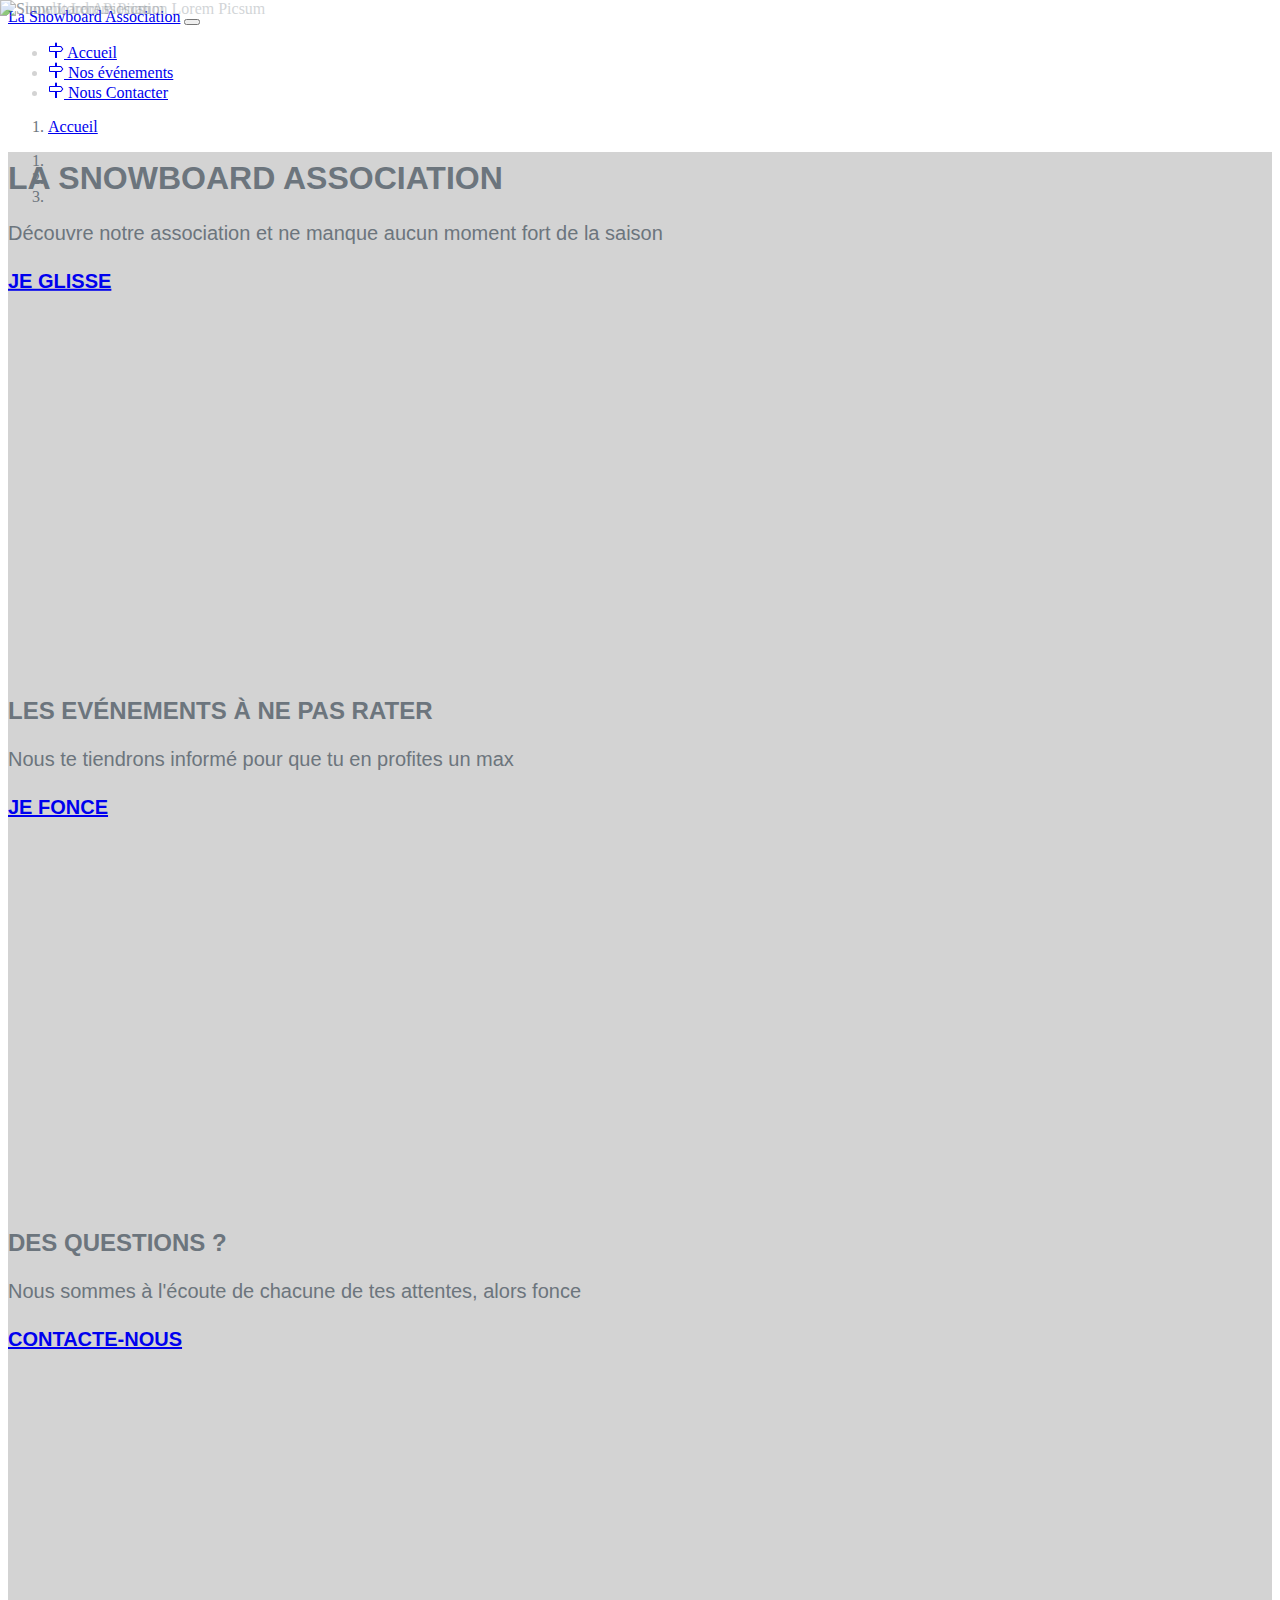
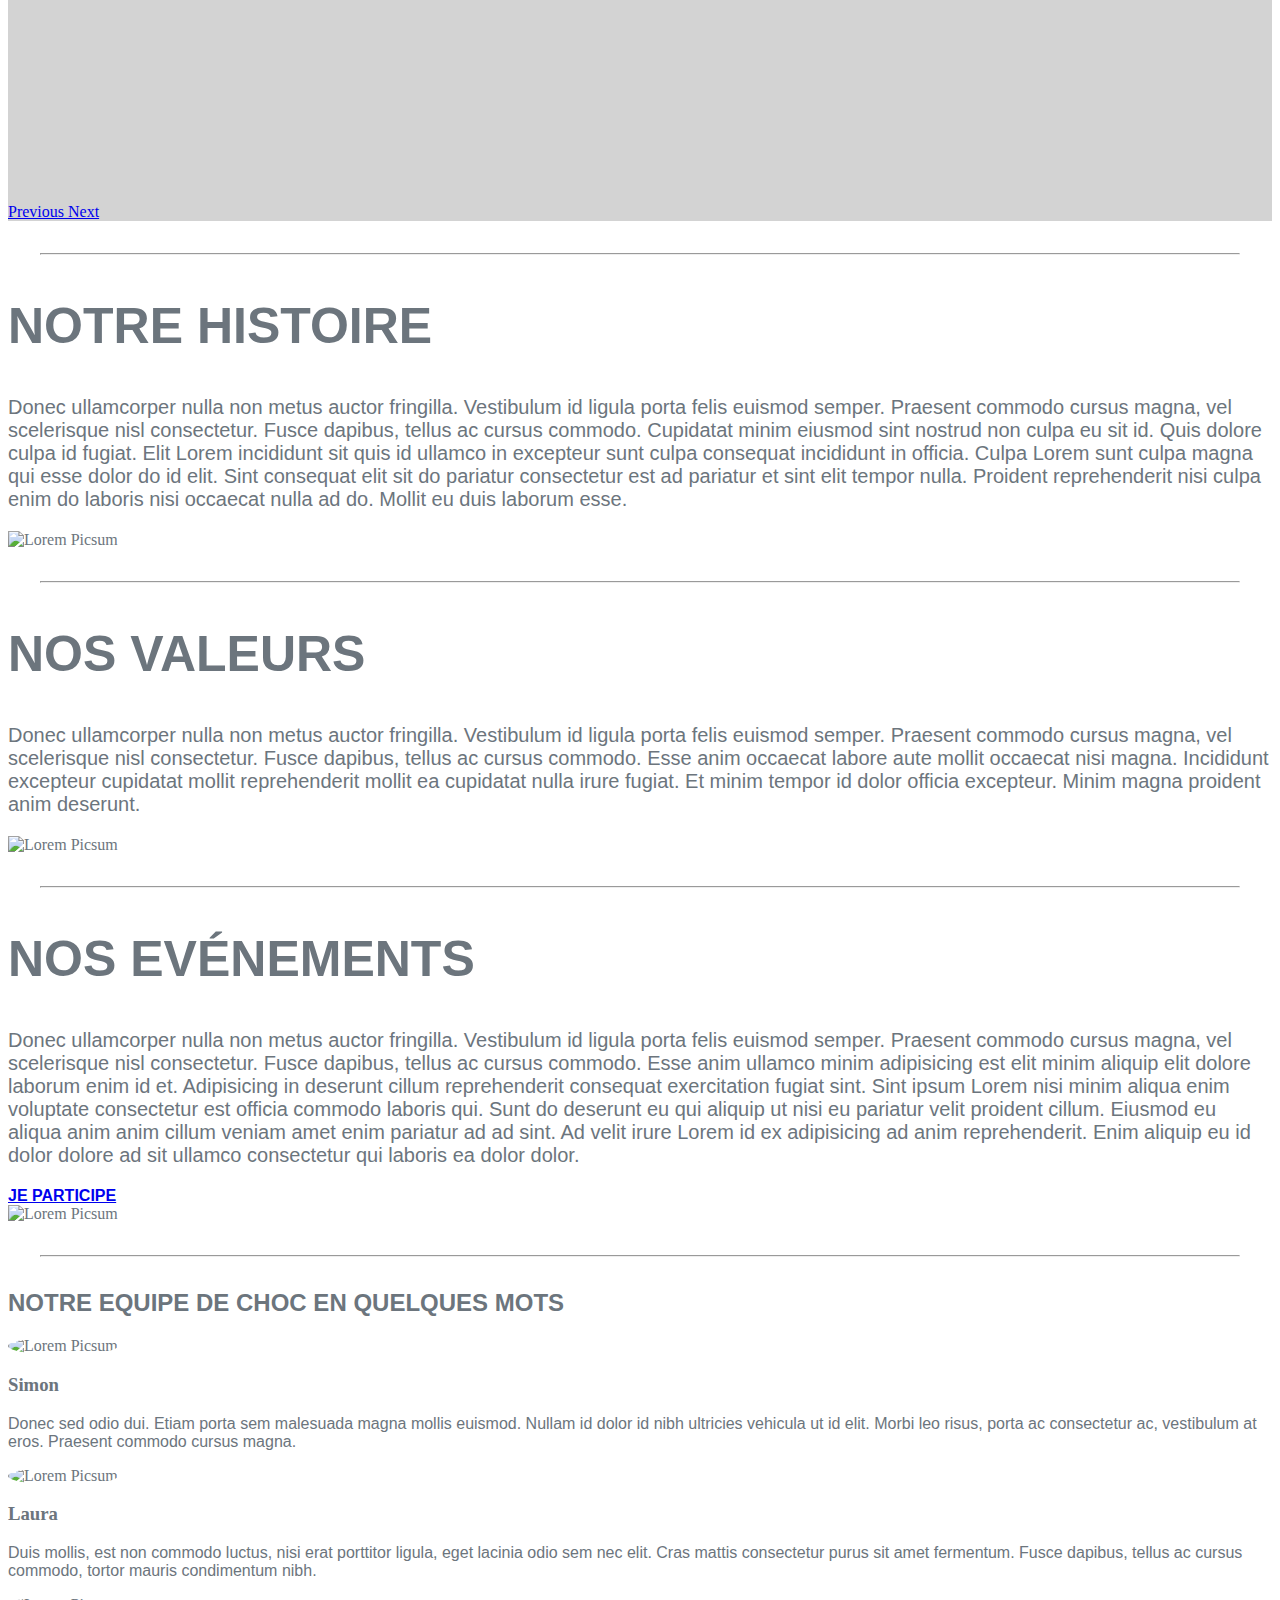
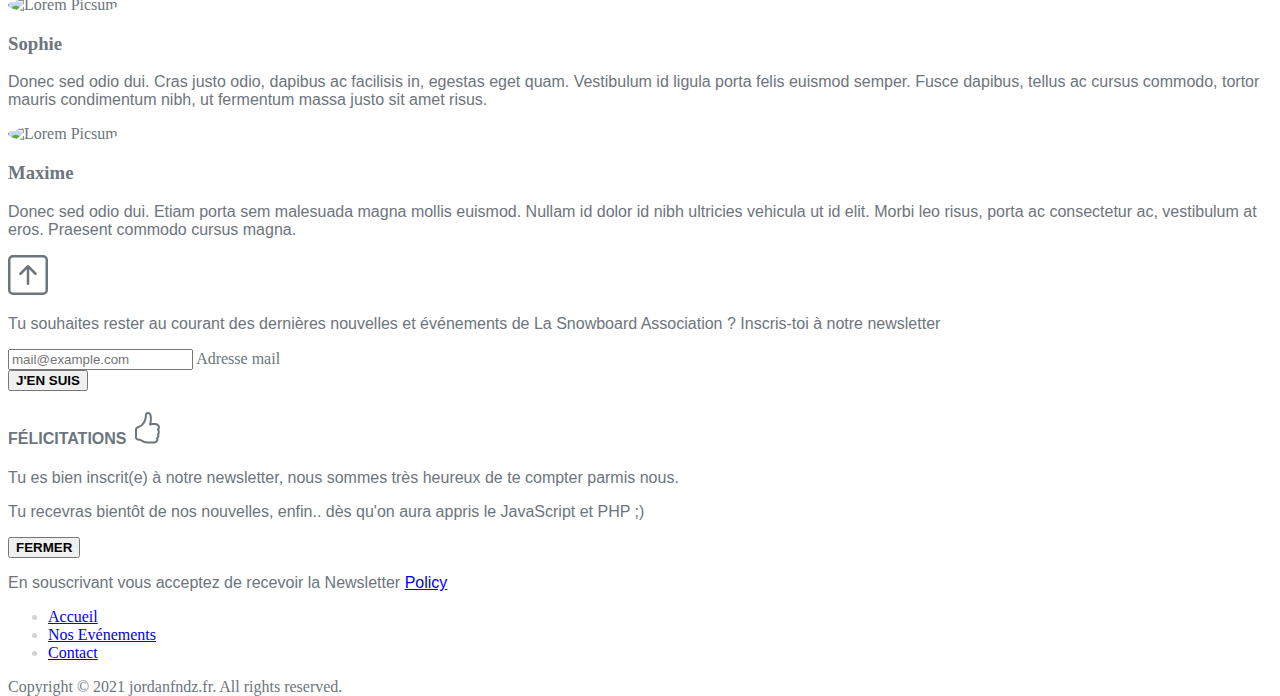
==== commit 494efcb8: "Added SSL Certificate and htaccess file, corrected title/ID issues and added label to newsletter" ====
--- a/index.html
+++ b/index.html
@@ -10,6 +10,7 @@
     <link href="https://cdn.jsdelivr.net/npm/bootstrap@5.0.0-beta2/dist/css/bootstrap.min.css" rel="stylesheet" integrity="sha384-BmbxuPwQa2lc/FVzBcNJ7UAyJxM6wuqIj61tLrc4wSX0szH/Ev+nYRRuWlolflfl" crossorigin="anonymous">
     <!--My CSS Stylesheet-->
     <link href="style.css" rel="stylesheet" type="text/css" />
+
   </head>
 
   <body class="container-xxl">
@@ -78,34 +79,34 @@
             <div class="carousel-inner">
               <div class="carousel-item active">
                 <img src="https://i.picsum.photos/id/866/4704/3136.jpg?hmac=I55vcxY9Vt3jgVTWqY8GjooRixzyYFPojxuMdtpIy9k"
-                  class="img-responsive" alt="Snowboard Association Lorem Picsum">
+                  class="img-responsive lazy" alt="Snowboard Association Lorem Picsum">
                 <div class="container">
                   <div class="carousel-caption">
                     <h1 class="fs-1">La Snowboard Association</h1>
-                    <p class="fs-3">Découvre notre association et manque aucun moment fort de la saison</p>
-                    <p><a class="btn btn-lg btn-outline-light mt-3" href="#featuretteBlock" role="button">Je Glisse</a></p>
+                    <p class="fs-3">Découvre notre association et ne manque aucun moment fort de la saison</p>
+                    <p><a class="btn btn-lg btn-outline-light mt-3" href="#notre-association" role="button">Je Glisse</a></p>
                   </div>
                 </div>
               </div>
               <div class="carousel-item">
                 <img src="https://i.picsum.photos/id/1000/5626/3635.jpg?hmac=qWh065Fr_M8Oa3sNsdDL8ngWXv2Jb-EE49ZIn6c0P-g"
-                  class="img-responsive" alt="Summit Lorem Picsum">
+                  class="img-responsive lazy" alt="Summit Lorem Picsum">
       
                 <div class="container">
                   <div class="carousel-caption">
-                    <h1 class="fs-1">Les Evénements à Ne Pas Rater</h1>
-                    <p class="fs-3">Nous te tiendons informé pour que tu puisses en profiter un max</p>
+                    <h2 class="fs-1">Les Evénements à Ne Pas Rater</h2>
+                    <p class="fs-3">Nous te tiendrons informé pour que tu en profites un max</p>
                     <p><a class="btn btn-lg btn-outline-light mt-3" href="nos-evenements.html" role="button">Je Fonce</a></p>
                   </div>
                 </div>
               </div>
               <div class="carousel-item">
                 <img src="https://i.picsum.photos/id/586/2508/1673.jpg?hmac=6OEcaXm2KhnvQ0GA4-xTvKoskgOcLcNEas8KcxzVCHI"
-                  class="img-responsive" alt="Slope Lorem Picsum">
+                  class="img-responsive lazy" alt="Slope Lorem Picsum">
       
                 <div class="container">
                   <div class="carousel-caption">
-                    <h1 class="fs-1">Des Questions ?</h1>
+                    <h2 class="fs-1">Des Questions ?</h2>
                     <p class="fs-3">Nous sommes à l'écoute de chacune de tes attentes, alors fonce</p>
                     <p><a class="btn btn-lg btn-outline-light mt-3" href="nous-contacter.html" role="button">Contacte-nous</a></p>
                   </div>
@@ -125,7 +126,7 @@
       
           <!--Insertion of featurettes-->
           <div class="container-fluid bg-light bg-gradient">
-            <div class="text-center" id="featuretteBlock">
+            <div class="text-center" id="notre-association">
               <hr class="featurette-divider ">
     
               <div class="row featurette d-flex align-items-center">
@@ -135,7 +136,7 @@
                     Fusce dapibus, tellus ac cursus commodo. Cupidatat minim eiusmod sint nostrud non culpa eu sit id. Quis dolore culpa id fugiat. Elit Lorem incididunt sit quis id ullamco in excepteur sunt culpa consequat incididunt in officia. Culpa Lorem sunt culpa magna qui esse dolor do id elit. Sint consequat elit sit do pariatur consectetur est ad pariatur et sint elit tempor nulla. Proident reprehenderit nisi culpa enim do laboris nisi occaecat nulla ad do. Mollit eu duis laborum esse.</p>
                 </div>
                 <div class="col-md-5">
-                  <img src="https://picsum.photos/id/559/500" class="featuretteImg rounded" alt="Lorem Picsum">
+                  <img src="https://picsum.photos/id/559/500" class="featuretteImg rounded lazy" alt="Lorem Picsum">
                 </div>
               </div>
     
@@ -149,7 +150,7 @@
                     </p>
                 </div>
                 <div class="col-md-5 order-md-1">
-                  <img src="https://picsum.photos/id/1036/500" class="featuretteImg rounded" alt="Lorem Picsum">
+                  <img src="https://picsum.photos/id/1036/500" class="featuretteImg rounded lazy" alt="Lorem Picsum">
                 </div>
               </div>
     
@@ -164,7 +165,7 @@
                   <a class="btn btn-lg btn-outline-secondary my-3" href="nos-evenements.html" role="button">Je Participe</a>
                 </div>
                 <div class="col-md-5">
-                  <img src="https://picsum.photos/id/684/500" class="featuretteImg rounded" alt="Lorem Picsum">
+                  <img src="https://picsum.photos/id/684/500" class="featuretteImg rounded lazy" alt="Lorem Picsum">
                 </div>
               </div>
     
@@ -178,25 +179,25 @@
             <div class="row justify-content-center teamStyleadd text-center my-3">
               <h2 class="mb-3">Notre Equipe de Choc en Quelques Mots </h2>
               <div class="col-10 col-md-3 my-3">
-                <img src="https://cdn.pixabay.com/photo/2017/04/01/21/06/portrait-2194457_1280.jpg" class="teamImg img-responsive" alt="Lorem Picsum">
+                <img src="https://cdn.pixabay.com/photo/2017/04/01/21/06/portrait-2194457_1280.jpg" class="teamImg img-responsive lazy" alt="Lorem Picsum">
         
                 <h3>Simon</h3>
                 <p>Donec sed odio dui. Etiam porta sem malesuada magna mollis euismod. Nullam id dolor id nibh ultricies vehicula ut id elit. Morbi leo risus, porta ac consectetur ac, vestibulum at eros. Praesent commodo cursus magna.</p>
               </div>
               <div class="col-10 col-md-3 my-3">
-                <img src="https://cdn.pixabay.com/photo/2016/11/29/03/35/beautiful-1867092_1280.jpg" class="teamImg img-responsive" alt="Lorem Picsum">
+                <img src="https://cdn.pixabay.com/photo/2016/11/29/03/35/beautiful-1867092_1280.jpg" class="teamImg img-responsive lazy" alt="Lorem Picsum">
         
                 <h3>Laura</h3>
                 <p>Duis mollis, est non commodo luctus, nisi erat porttitor ligula, eget lacinia odio sem nec elit. Cras mattis consectetur purus sit amet fermentum. Fusce dapibus, tellus ac cursus commodo, tortor mauris condimentum nibh.</p>
               </div>
               <div class="col-10 col-md-3 my-3">
-                <img src="https://cdn.pixabay.com/photo/2015/09/02/13/24/girl-919048_1280.jpg" class="teamImg img-responsive" alt="Lorem Picsum">
+                <img src="https://cdn.pixabay.com/photo/2015/09/02/13/24/girl-919048_1280.jpg" class="teamImg img-responsive lazy" alt="Lorem Picsum">
         
                 <h3>Sophie</h3>
                 <p>Donec sed odio dui. Cras justo odio, dapibus ac facilisis in, egestas eget quam. Vestibulum id ligula porta felis euismod semper. Fusce dapibus, tellus ac cursus commodo, tortor mauris condimentum nibh, ut fermentum massa justo sit amet risus.</p>
               </div>
               <div class="col-10 col-md-3 my-3">
-                <img src="https://cdn.pixabay.com/photo/2016/11/29/05/11/adult-1867471_1280.jpg" class="teamImg img-responsive" alt="Lorem Picsum">
+                <img src="https://cdn.pixabay.com/photo/2016/11/29/05/11/adult-1867471_1280.jpg" class="teamImg img-responsive lazy" alt="Lorem Picsum">
         
                 <h3>Maxime</h3>      
                   <p>Donec sed odio dui. Etiam porta sem malesuada magna mollis euismod. Nullam id dolor id nibh ultricies vehicula ut id elit. Morbi leo risus, porta ac consectetur ac, vestibulum at eros. Praesent commodo cursus magna.</p>
@@ -228,11 +229,14 @@
             <div class="row mx-3">
               <form class="flex-row d-flex justify-content-around align-items-center">
                 <div class="col-10 col-lg-12">
-                  <input type="email" class="form-control" placeholder="Entre ton mail ici.." required>
+                  <div class="form-floating">
+                    <input type="email" class="form-control" id="floatingInput" placeholder="mail@example.com" required>
+                    <label for="floatingInput">Adresse mail </label>
+                  </div>
                 </div>
                 <div class="col-auto ms-3">
                   <!--Using a Popup to simulate the return, submit will work even if email is empty as a result-->
-                  <button class="btn btn-outline-secondary" type="submit" data-bs-toggle="modal" data-bs-target="#popup">J'en suis</button>
+                  <button class="btn btn-outline-secondary btn-lg" type="submit" data-bs-toggle="modal" data-bs-target="#popup">J'en suis</button>
                 </div>
               </form>
             </div>
